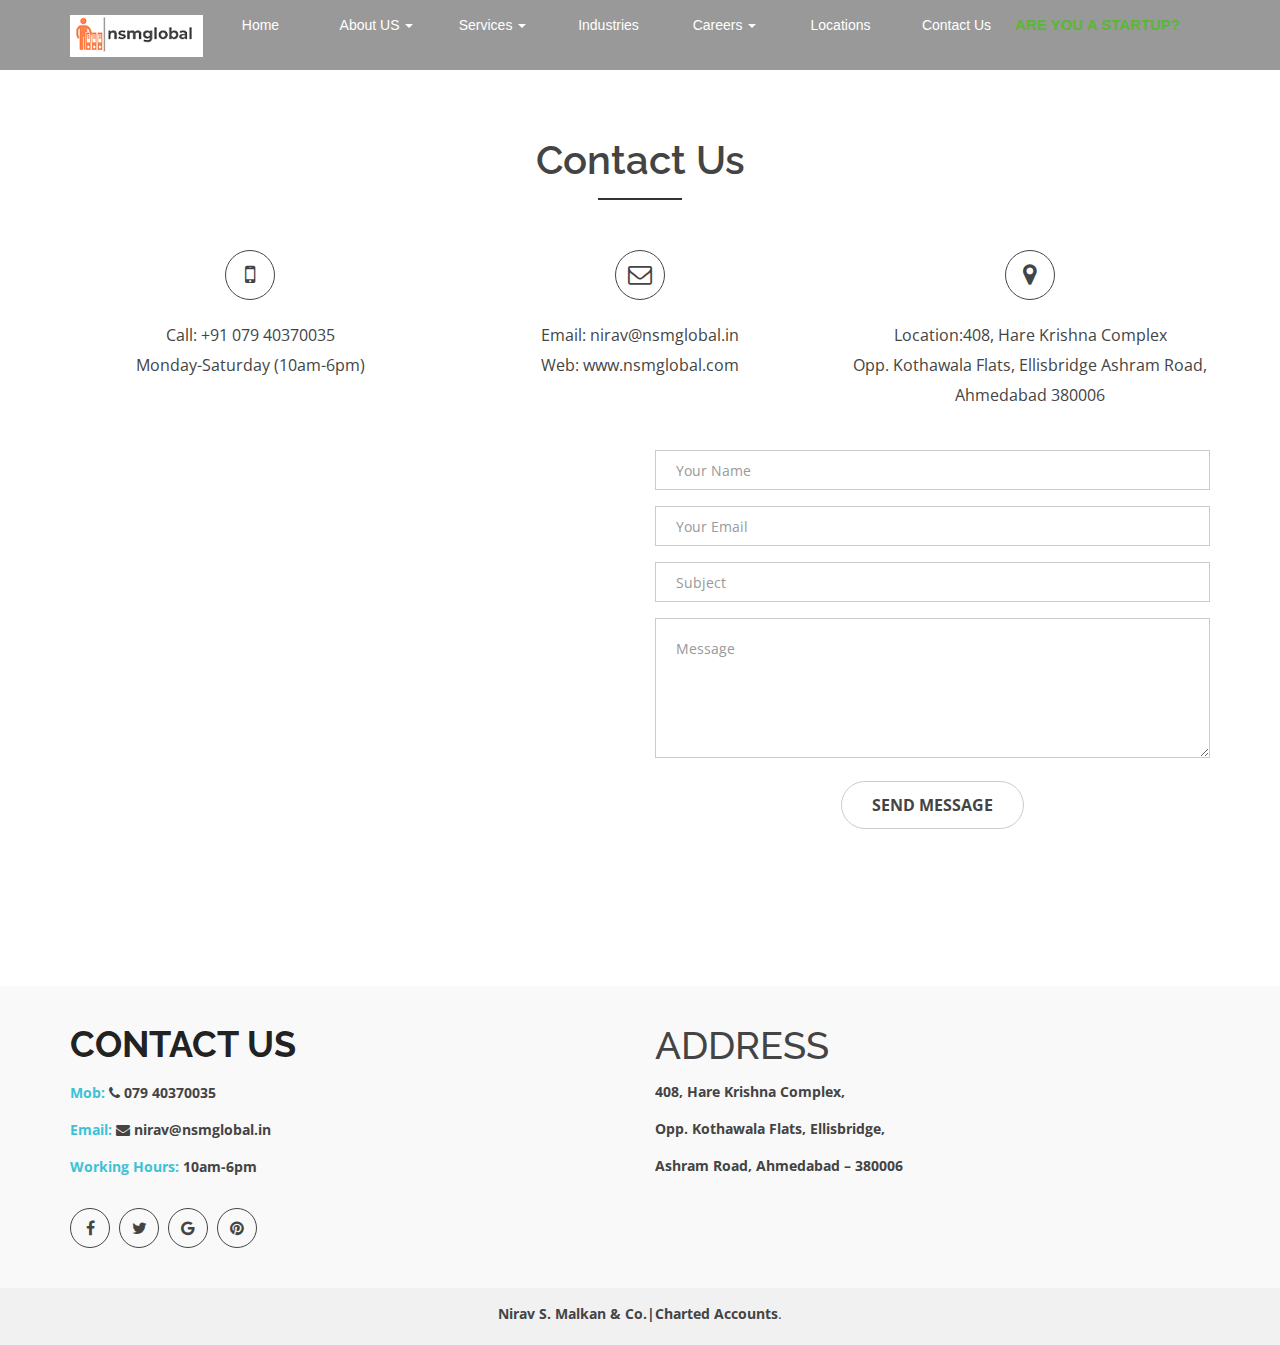
==== contact_us.html @ 152b7017 "Add files via upload" ====
<!doctype html>
<html lang="en">
<head>
  <meta charset="utf-8">
  <title>Nirav S. Malkan & Co. | Charted Account</title>
  <meta content="width=device-width, initial-scale=1.0" name="viewport">
  <meta content="" name="keywords">
  <meta content="" name="description">

  <!-- Favicons -->
  <link href="img/favicon.png" rel="icon">
  <link href="img/apple-touch-icon.png" rel="apple-touch-icon">

  <!-- Google Fonts -->
  <link href="https://fonts.googleapis.com/css?family=Open+Sans:300,400,400i,600,700|Raleway:300,400,400i,500,500i,700,800,900" rel="stylesheet">

  <!-- Bootstrap CSS File -->
  <link href="lib/bootstrap/css/bootstrap.min.css" rel="stylesheet">

  <!-- Libraries CSS Files -->
  <link href="lib/nivo-slider/css/nivo-slider.css" rel="stylesheet">
  <link href="lib/owlcarousel/owl.carousel.css" rel="stylesheet">
  <link href="lib/owlcarousel/owl.transitions.css" rel="stylesheet">
  <link href="lib/font-awesome/css/font-awesome.min.css" rel="stylesheet">
  <link href="lib/animate/animate.min.css" rel="stylesheet">
  <link href="lib/venobox/venobox.css" rel="stylesheet">

  <!-- Nivo Slider Theme -->
  <link href="css/nivo-slider-theme.css" rel="stylesheet">

  <!-- Main Stylesheet File -->
  <link href="css/style.css" rel="stylesheet">

 
  <!-- Responsive Stylesheet File -->
  <link href="css/responsive.css" rel="stylesheet">

</head>

<body >

 <header>
    <!-- header-area start -->
    <div id="sticker" class="header-area">
      <div class="container">
        <div class="row">
          <div class="col-md-12 col-sm-12">

            <!-- Navigation -->
            <nav class="navbar navbar-default">
              <!-- Brand and toggle get grouped for better mobile display -->
              <div class="navbar-header">
                <button type="button" class="navbar-toggle collapsed" data-toggle="collapse" data-target=".bs-example-navbar-collapse-1" aria-expanded="false">
										<span for="show-menu" class="show-menu sr-only">Toggle navigation</span>
										<span class="icon-bar"></span>
										<span class="icon-bar"></span>
										<span class="icon-bar"></span>
									</button>
                <a class="navbar-brand page-scroll sticky-logo" href="index.html">
                  <img src="img/NSM Logo.png" alt="" title="">
				</a>
              </div>
              <div class="collapse navbar-collapse main-menu bs-example-navbar-collapse-1" id="navbar-example">
				
				<label for="show-menu" class="show-menu">Show Menu</label>
					<input type="checkbox" id="show-menu" role="button">
						<ul  id="menu">
						
						<li><a href="index.html">Home</a></li>
						<li class="dropdown open"><a href="#" class="dropdown-toggle" data-toggle="">About US <span class="caret"></span></a>
							<ul class="hidden dropdown-menu" role="menu">
								<li><a href="about_firm.html">About Firm</a></li>
								<li><a href="our_ethos.html">Our Ethos</a></li>
								<li><a href="blog.html">Blog</a></li>
							</ul>
						</li>
						
						<li class="dropdown open"><a href="#" class="dropdown-toggle" data-toggle="">Services <span class="caret"></span></a>
							<ul class="hidden dropdown-menu" role="menu">
								<li><a href="direct_tax.html">Direct Tax </a></li>
								<li><a href="international_tax.html">International Tax</a></li>
								<li><a href="gst.html">Goods &amp; Service Tax</a></li>
								<li><a href="audit_assurance.html">Audit &amp; Assurance</a></li>
								<li><a href="fema.html">FEMA</a></li>
								<li><a href="start_ups.html">Start-ups</a></li>
								<li><a href="india_entry.html">India Entry</a></li>
								<li><a href="corporate_finance.html">Corporate Finance</a></li>
								<li><a href="project-financing.html">Financing &amp; Subsidy</a></li>
								<li><a href="secretarial_services.html">Secreterial Services</a></li>
								<li><a href="rera.html">RERA</a></li>
								<li><a href="outsourcing.html">Outsourcing</a></li>
								
							</ul>
						</li>						
					
						<li><a href="industries.html">Industries</a></li>
						<li class="dropdown open"><a href="#" class="dropdown-toggle" data-toggle="">Careers <span class="caret"></span></a>
							<ul class="hidden dropdown-menu" role="menu">
								<li><a href="apply.html">Apply Online</a></li>
							</ul>
						</li>
						<li><a href="location.html">Locations</a></li>
						<li><a href="contact_us.html">Contact Us</a></li>
						<li><b><a  style="color: #5ab733;font-size:15px;" href="start_up.html">ARE YOU A STARTUP?</a></b></li>
					</ul>
	
              </div>
              <!-- navbar-collapse -->
            </nav>
            <!-- END: Navigation -->
          </div>
        </div>
      </div>
    </div>
    <!-- header-area end -->
  </header>
  <!-- header end -->

 

<div class="row" style="margin-top: 70px;"></div>
  
  <div id="contact" class="contact-area">
    <div class="contact-inner area-padding">
      <div class="contact-overly"></div>
      <div class="container ">
        <div class="row">
          <div class="col-md-12 col-sm-12 col-xs-12">
            <div class="section-headline text-center">
              <h2>Contact us</h2>
            </div>
          </div>
        </div>
        <div class="row">
          <!-- Start contact icon column -->
          <div class="col-md-4 col-sm-4 col-xs-12">
            <div class="contact-icon text-center">
              <div class="single-icon">
                <i class="fa fa-mobile"></i>
                <p>
                  Call: +91 079 40370035<br>
                  <span>Monday-Saturday (10am-6pm)</span>
                </p>
              </div>
            </div>
          </div>
          <!-- Start contact icon column -->
          <div class="col-md-4 col-sm-4 col-xs-12">
            <div class="contact-icon text-center">
              <div class="single-icon">
                <i class="fa fa-envelope-o"></i>
                <p>
                  Email: nirav@nsmglobal.in <br>
                  <span>Web: www.nsmglobal.com</span>
                </p>
              </div>
            </div>
          </div>
          <!-- Start contact icon column -->
          <div class="col-md-4 col-sm-4 col-xs-12">
            <div class="contact-icon text-center">
              <div class="single-icon">
                <i class="fa fa-map-marker"></i>
                <p>
                  Location:408, Hare Krishna Complex<br>
                  <span>Opp. Kothawala Flats, Ellisbridge</span>
				  <span>Ashram Road, Ahmedabad</span>
				  <span>380006</span>
                </p>
              </div>
            </div>
          </div>
        </div>
        <div class="row">

          <!-- Start Google Map -->
          <div class="col-md-6 col-sm-6 col-xs-12">
		  <iframe src="https://www.google.com/maps/embed?pb=!1m18!1m12!1m3!1d7344.134957301854!2d72.58361358547933!3d23.021294477003007!2m3!1f0!2f0!3f0!3m2!1i1024!2i768!4f13.1!3m3!1m2!1s0x395e84570c282717%3A0x679cb52166ad2c96!2sOpp.%20Kothawala%20Flat%2C%20Ashram%20Road%2C%20Ellisbridge%2C!5e0!3m2!1sen!2sin!4v1623394086927!5m2!1sen!2sin" width="100%" height="450" style="border:0;" allowfullscreen="" loading="lazy"></iframe>
            <!-- Start Map -->
            <!-- <iframe src="https://www.google.com/maps/embed?pb=!1m18!1m12!1m3!1d22864.11283411948!2d-73.96468908098944!3d40.630720240038435!2m3!1f0!2f0!3f0!3m2!1i1024!2i768!4f13.1!3m3!1m2!1s0x89c24fa5d33f083b%3A0xc80b8f06e177fe62!2sNew+York%2C+NY%2C+USA!5e0!3m2!1sen!2sbg!4v1540447494452" width="100%" height="380" frameborder="0" style="border:0" allowfullscreen></iframe> -->
            <!-- End Map -->
          </div>
          <!-- End Google Map -->

          <!-- Start  contact -->
          <div class="col-md-6 col-sm-6 col-xs-12">
            <div class="form contact-form">
              <div id="sendmessage">Your message has been sent. Thank you!</div>
              <div id="errormessage"></div>
              <form action="" method="post" role="form" class="contactForm">
                <div class="form-group">
                  <input type="text" name="name" class="form-control" id="name" placeholder="Your Name" data-rule="minlen:4" data-msg="Please enter at least 4 chars" />
                  <div class="validation"></div>
                </div>
                <div class="form-group">
                  <input type="email" class="form-control" name="email" id="email" placeholder="Your Email" data-rule="email" data-msg="Please enter a valid email" />
                  <div class="validation"></div>
                </div>
                <div class="form-group">
                  <input type="text" class="form-control" name="subject" id="subject" placeholder="Subject" data-rule="minlen:4" data-msg="Please enter at least 8 chars of subject" />
                  <div class="validation"></div>
                </div>
                <div class="form-group">
                  <textarea class="form-control" name="message" rows="5" data-rule="required" data-msg="Please write something for us" placeholder="Message"></textarea>
                  <div class="validation"></div>
                </div>
                <div class="text-center"><button type="submit">Send Message</button></div>
              </form>
            </div>
          </div>
          <!-- End Left contact -->
        </div>
      </div>
    </div>
  </div>
  <!-- End Contact Area -->
  
  
   <footer>
    <div class="footer-area">
      <div class="container">
        <div class="row">
          <div class="col-md-6 col-sm-6 col-xs-12">
            <div class="footer-content">
              <div class="footer-head">
                <div class="footer-logo">
                  <h2>CONTACT US</h2>
                </div>
				<div class="footer-contacts"><b>
                  <p><span>Mob:</span>  <i class="f-icone fa fa-phone" aria-hidden="true"></i>  	079 40370035</p>
                  <p><span>Email:</span> <i class="f-icone fa fa-envelope" aria-hidden="true"></i>	nirav@nsmglobal.in </p>
				   <p><span>Working Hours:</span> 10am-6pm</p>	</b>
			   </div>
                <div class="footer-icons">
                  <ul>
                    <li>
                      <a href="#"><i class="fa fa-facebook"></i></a>
                    </li>
                    <li>
                      <a href="#"><i class="fa fa-twitter"></i></a>
                    </li>
                    <li>
                      <a href="#"><i class="fa fa-google"></i></a>
                    </li>
                    <li>
                      <a href="#"><i class="fa fa-pinterest"></i></a>
                    </li>
                  </ul>
                </div>
              </div>
            </div>
          </div>
          <!-- end single footer -->
          <div class="col-md-6 col-sm-6 col-xs-12">
            <div class="footer-content">
              <div class="footer-head">
                <h2>ADDRESS</h2>
                <b><p>408, Hare Krishna Complex, </p>
				<p>Opp. Kothawala Flats, Ellisbridge, </p>
				<p>Ashram Road, Ahmedabad – 380006</p></b>
                
              </div>
            </div>
          </div>
          <!-- end single footer -->
          
        </div>
      </div>
    </div>
	
	
    <div class="footer-area-bottom">
      <div class="container">
        <div class="row">
          <div class="col-md-12 col-sm-12 col-xs-12">
            <div class="copyright text-center">
              <p>
                <strong>Nirav S. Malkan & Co.|Charted Accounts</strong>.
              </p>
            </div>
            <div class="credits">
              
            </div>
          </div>
        </div>
      </div>
    </div>
  </footer>

  <a href="#" class="back-to-top"><i class="fa fa-chevron-up"></i></a>

  <!-- JavaScript Libraries -->
  <script src="lib/jquery/jquery.min.js"></script>
  <script src="lib/bootstrap/js/bootstrap.min.js"></script>
  <script src="lib/owlcarousel/owl.carousel.min.js"></script>
  <script src="lib/venobox/venobox.min.js"></script>
  <script src="lib/knob/jquery.knob.js"></script>
  <script src="lib/wow/wow.min.js"></script>
  <script src="lib/parallax/parallax.js"></script>
  <script src="lib/easing/easing.min.js"></script>
  <script src="lib/nivo-slider/js/jquery.nivo.slider.js" type="text/javascript"></script>
  <script src="lib/appear/jquery.appear.js"></script>
  <script src="lib/isotope/isotope.pkgd.min.js"></script>

  <!-- Contact Form JavaScript File -->
  <script src="contactform/contactform.js"></script>

  <script src="js/main.js"></script>
  <style>
  
</script>
</body>

</html>

  <!-- End reviews Area -->
---- lib/venobox/venobox.css ----
/* ------ venobox.css --------*/
.vbox-overlay *, .vbox-overlay *:before, .vbox-overlay *:after{
    -webkit-backface-visibility: hidden;
    -webkit-box-sizing:border-box;
    -moz-box-sizing:border-box;
    box-sizing:border-box;

}
.vbox-overlay{
    display: -webkit-flex;
    display: flex;
    -webkit-flex-direction: column;
    flex-direction: column;
    -webkit-justify-content: center;
    justify-content: center;
    -webkit-align-items: center;
    align-items: center;
    position: fixed;
    left: 0;
    top: 0;
    bottom: 0;
    right: 0;
    z-index: 1040;
    -webkit-transform:translateZ(1000px);
    transform: translateZ(1000px);
    transform-style: preserve-3d;
}

/* ----- navigation ----- */
.vbox-title{
    width: 100%;
    height: 40px;
    float: left;
    text-align: center;
    line-height: 28px;
    font-size: 12px;
    padding: 6px 40px;
    overflow: hidden;
    position: fixed;
    display: none;
    left: 0;
    z-index: 1050;
}
.vbox-close{
    cursor: pointer;
    position: fixed;
    top: -1px;
    right: 0;
    width: 50px;
    height: 40px;
    padding: 6px;
    display: block;
    background-position:10px center;
    overflow: hidden;
    font-size: 24px;
    line-height: 1;
    text-align: center;
    z-index: 1050;
}
.vbox-num{
    cursor: pointer;
    position: fixed;
    left: 0;
    height: 40px;
    display: block;
    overflow: hidden;
    line-height: 28px;
    font-size: 12px;
    padding: 6px 10px;
    display: none;
    z-index: 1050;
}
/* ----- navigation ARROWS ----- */
.vbox-next, .vbox-prev{
    position: fixed;
    top: 50%;
    margin-top: -15px;
    overflow: hidden;
    cursor: pointer;
    display: block;
    width: 45px;
    height: 45px;
    z-index: 1050;
}
.vbox-next span, .vbox-prev span{
    position: relative;
    width: 20px;
    height: 20px;
    border: 2px solid transparent;
    border-top-color: #B6B6B6;
    border-right-color: #B6B6B6;
    text-indent: -100px;
    position: absolute;
    top: 8px;
    display: block;
}
.vbox-prev{
    left: 15px;
}
.vbox-next{
    right: 15px;
}
.vbox-prev span{
    left: 10px;
    -ms-transform: rotate(-135deg);
    -webkit-transform: rotate(-135deg);
    transform: rotate(-135deg);
}
.vbox-next span{
    -ms-transform: rotate(45deg);
    -webkit-transform: rotate(45deg);
    transform: rotate(45deg);
    right: 10px;
}
/* ------- inline window ------ */
.vbox-inline{
    width: 420px;
    height: 315px;
    height: 70vh;
    padding: 10px;
    background: #fff;
    margin: 0 auto;
    overflow: auto;
    text-align: left;
}
/* ------- Video & iFrames window ------ */
.venoframe{
    max-width: 100%;
    width: 100%;
    border: none;
    width: 100%;
    height: 260px;
    height: 70vh;
}
.venoframe.vbvid{
    height: 260px;
}
@media (min-width: 768px) {
    .venoframe, .vbox-inline{
        width: 90%;
        height: 360px;
        height: 70vh;
    }
    .venoframe.vbvid{
        width: 640px;
        height: 360px;
    }
}
@media (min-width: 992px) {
    .venoframe, .vbox-inline{
        max-width: 1200px;
        width: 80%;
        height: 540px;
        height: 70vh;
    }
    .venoframe.vbvid{
        width: 960px;
        height: 540px;
    }
}
/*
Please do NOT edit this part!
or at least read this note: http://i.imgur.com/7C0ws9e.gif
*/
.vbox-open{
    overflow: hidden;
}
.vbox-container{
    position: absolute;
    left: 0;
    right: 0;
    top: 0;
    bottom: 0;
    overflow-x: hidden;
    overflow-y: scroll;
    overflow-scrolling: touch;
    -webkit-overflow-scrolling: touch;
    z-index: 20;
    max-height: 100%;

}

.vbox-content{
    text-align: center;
    float: left;
    width: 100%;
    position: relative;
    overflow: hidden;
    padding: 20px 10px;
}
.vbox-container img{
    max-width: 100%;
    height: auto;
}
.figlio{
    box-shadow: 0 0 12px rgba(0,0,0,0.19), 0 6px 6px rgba(0,0,0,0.23);
    max-width: 100%;
    text-align: initial;
}
img.figlio{
    -webkit-user-select: none;
-khtml-user-select: none;
-moz-user-select: none;
-o-user-select: none;
user-select: none;
}
.vbox-content.swipe-left{
    margin-left: -200px !important;
}
.vbox-content.swipe-right{
    margin-left: 200px !important;
}
.animated{
    webkit-transition: margin 300ms ease-out;
    transition: margin 300ms ease-out;
}
.animate-in{
    opacity: 1;
}
.animate-out{
    opacity: 0;
}
/* ---------- preloader ----------
 * SPINKIT
 * http://tobiasahlin.com/spinkit/
-------------------------------- */
.sk-double-bounce,.sk-rotating-plane{width:40px;height:40px;margin:40px auto}.sk-rotating-plane{background-color:#333;-webkit-animation:sk-rotatePlane 1.2s infinite ease-in-out;animation:sk-rotatePlane 1.2s infinite ease-in-out}@-webkit-keyframes sk-rotatePlane{0%{-webkit-transform:perspective(120px) rotateX(0) rotateY(0);transform:perspective(120px) rotateX(0) rotateY(0)}50%{-webkit-transform:perspective(120px) rotateX(-180.1deg) rotateY(0);transform:perspective(120px) rotateX(-180.1deg) rotateY(0)}100%{-webkit-transform:perspective(120px) rotateX(-180deg) rotateY(-179.9deg);transform:perspective(120px) rotateX(-180deg) rotateY(-179.9deg)}}@keyframes sk-rotatePlane{0%{-webkit-transform:perspective(120px) rotateX(0) rotateY(0);transform:perspective(120px) rotateX(0) rotateY(0)}50%{-webkit-transform:perspective(120px) rotateX(-180.1deg) rotateY(0);transform:perspective(120px) rotateX(-180.1deg) rotateY(0)}100%{-webkit-transform:perspective(120px) rotateX(-180deg) rotateY(-179.9deg);transform:perspective(120px) rotateX(-180deg) rotateY(-179.9deg)}}.sk-double-bounce{position:relative}.sk-double-bounce .sk-child{width:100%;height:100%;border-radius:50%;background-color:#333;opacity:.6;position:absolute;top:0;left:0;-webkit-animation:sk-doubleBounce 2s infinite ease-in-out;animation:sk-doubleBounce 2s infinite ease-in-out}.sk-chasing-dots .sk-child,.sk-spinner-pulse,.sk-three-bounce .sk-child{background-color:#333;border-radius:100%}.sk-double-bounce .sk-double-bounce2{-webkit-animation-delay:-1s;animation-delay:-1s}@-webkit-keyframes sk-doubleBounce{0%,100%{-webkit-transform:scale(0);transform:scale(0)}50%{-webkit-transform:scale(1);transform:scale(1)}}@keyframes sk-doubleBounce{0%,100%{-webkit-transform:scale(0);transform:scale(0)}50%{-webkit-transform:scale(1);transform:scale(1)}}.sk-wave{margin:40px auto;width:50px;height:40px;text-align:center;font-size:10px}.sk-wave .sk-rect{background-color:#333;height:100%;width:6px;display:inline-block;-webkit-animation:sk-waveStretchDelay 1.2s infinite ease-in-out;animation:sk-waveStretchDelay 1.2s infinite ease-in-out}.sk-wave .sk-rect1{-webkit-animation-delay:-1.2s;animation-delay:-1.2s}.sk-wave .sk-rect2{-webkit-animation-delay:-1.1s;animation-delay:-1.1s}.sk-wave .sk-rect3{-webkit-animation-delay:-1s;animation-delay:-1s}.sk-wave .sk-rect4{-webkit-animation-delay:-.9s;animation-delay:-.9s}.sk-wave .sk-rect5{-webkit-animation-delay:-.8s;animation-delay:-.8s}@-webkit-keyframes sk-waveStretchDelay{0%,100%,40%{-webkit-transform:scaleY(.4);transform:scaleY(.4)}20%{-webkit-transform:scaleY(1);transform:scaleY(1)}}@keyframes sk-waveStretchDelay{0%,100%,40%{-webkit-transform:scaleY(.4);transform:scaleY(.4)}20%{-webkit-transform:scaleY(1);transform:scaleY(1)}}.sk-wandering-cubes{margin:40px auto;width:40px;height:40px;position:relative}.sk-wandering-cubes .sk-cube{background-color:#333;width:10px;height:10px;position:absolute;top:0;left:0;-webkit-animation:sk-wanderingCube 1.8s ease-in-out -1.8s infinite both;animation:sk-wanderingCube 1.8s ease-in-out -1.8s infinite both}.sk-chasing-dots,.sk-spinner-pulse{width:40px;height:40px;margin:40px auto}.sk-wandering-cubes .sk-cube2{-webkit-animation-delay:-.9s;animation-delay:-.9s}@-webkit-keyframes sk-wanderingCube{0%{-webkit-transform:rotate(0);transform:rotate(0)}25%{-webkit-transform:translateX(30px) rotate(-90deg) scale(.5);transform:translateX(30px) rotate(-90deg) scale(.5)}50%{-webkit-transform:translateX(30px) translateY(30px) rotate(-179deg);transform:translateX(30px) translateY(30px) rotate(-179deg)}50.1%{-webkit-transform:translateX(30px) translateY(30px) rotate(-180deg);transform:translateX(30px) translateY(30px) rotate(-180deg)}75%{-webkit-transform:translateX(0) translateY(30px) rotate(-270deg) scale(.5);transform:translateX(0) translateY(30px) rotate(-270deg) scale(.5)}100%{-webkit-transform:rotate(-360deg);transform:rotate(-360deg)}}@keyframes sk-wanderingCube{0%{-webkit-transform:rotate(0);transform:rotate(0)}25%{-webkit-transform:translateX(30px) rotate(-90deg) scale(.5);transform:translateX(30px) rotate(-90deg) scale(.5)}50%{-webkit-transform:translateX(30px) translateY(30px) rotate(-179deg);transform:translateX(30px) translateY(30px) rotate(-179deg)}50.1%{-webkit-transform:translateX(30px) translateY(30px) rotate(-180deg);transform:translateX(30px) translateY(30px) rotate(-180deg)}75%{-webkit-transform:translateX(0) translateY(30px) rotate(-270deg) scale(.5);transform:translateX(0) translateY(30px) rotate(-270deg) scale(.5)}100%{-webkit-transform:rotate(-360deg);transform:rotate(-360deg)}}.sk-spinner-pulse{-webkit-animation:sk-pulseScaleOut 1s infinite ease-in-out;animation:sk-pulseScaleOut 1s infinite ease-in-out}@-webkit-keyframes sk-pulseScaleOut{0%{-webkit-transform:scale(0);transform:scale(0)}100%{-webkit-transform:scale(1);transform:scale(1);opacity:0}}@keyframes sk-pulseScaleOut{0%{-webkit-transform:scale(0);transform:scale(0)}100%{-webkit-transform:scale(1);transform:scale(1);opacity:0}}.sk-chasing-dots{position:relative;text-align:center;-webkit-animation:sk-chasingDotsRotate 2s infinite linear;animation:sk-chasingDotsRotate 2s infinite linear}.sk-chasing-dots .sk-child{width:60%;height:60%;display:inline-block;position:absolute;top:0;-webkit-animation:sk-chasingDotsBounce 2s infinite ease-in-out;animation:sk-chasingDotsBounce 2s infinite ease-in-out}.sk-chasing-dots .sk-dot2{top:auto;bottom:0;-webkit-animation-delay:-1s;animation-delay:-1s}@-webkit-keyframes sk-chasingDotsRotate{100%{-webkit-transform:rotate(360deg);transform:rotate(360deg)}}@keyframes sk-chasingDotsRotate{100%{-webkit-transform:rotate(360deg);transform:rotate(360deg)}}@-webkit-keyframes sk-chasingDotsBounce{0%,100%{-webkit-transform:scale(0);transform:scale(0)}50%{-webkit-transform:scale(1);transform:scale(1)}}@keyframes sk-chasingDotsBounce{0%,100%{-webkit-transform:scale(0);transform:scale(0)}50%{-webkit-transform:scale(1);transform:scale(1)}}.sk-three-bounce{margin:40px auto;width:80px;text-align:center}.sk-three-bounce .sk-child{width:20px;height:20px;display:inline-block;-webkit-animation:sk-three-bounce 1.4s ease-in-out 0s infinite both;animation:sk-three-bounce 1.4s ease-in-out 0s infinite both}.sk-circle .sk-child:before,.sk-fading-circle .sk-circle:before{display:block;border-radius:100%;content:'';background-color:#333}.sk-three-bounce .sk-bounce1{-webkit-animation-delay:-.32s;animation-delay:-.32s}.sk-three-bounce .sk-bounce2{-webkit-animation-delay:-.16s;animation-delay:-.16s}@-webkit-keyframes sk-three-bounce{0%,100%,80%{-webkit-transform:scale(0);transform:scale(0)}40%{-webkit-transform:scale(1);transform:scale(1)}}@keyframes sk-three-bounce{0%,100%,80%{-webkit-transform:scale(0);transform:scale(0)}40%{-webkit-transform:scale(1);transform:scale(1)}}.sk-circle{margin:40px auto;width:40px;height:40px;position:relative}.sk-circle .sk-child{width:100%;height:100%;position:absolute;left:0;top:0}.sk-circle .sk-child:before{margin:0 auto;width:15%;height:15%;-webkit-animation:sk-circleBounceDelay 1.2s infinite ease-in-out both;animation:sk-circleBounceDelay 1.2s infinite ease-in-out both}.sk-circle .sk-circle2{-webkit-transform:rotate(30deg);-ms-transform:rotate(30deg);transform:rotate(30deg)}.sk-circle .sk-circle3{-webkit-transform:rotate(60deg);-ms-transform:rotate(60deg);transform:rotate(60deg)}.sk-circle .sk-circle4{-webkit-transform:rotate(90deg);-ms-transform:rotate(90deg);transform:rotate(90deg)}.sk-circle .sk-circle5{-webkit-transform:rotate(120deg);-ms-transform:rotate(120deg);transform:rotate(120deg)}.sk-circle .sk-circle6{-webkit-transform:rotate(150deg);-ms-transform:rotate(150deg);transform:rotate(150deg)}.sk-circle .sk-circle7{-webkit-transform:rotate(180deg);-ms-transform:rotate(180deg);transform:rotate(180deg)}.sk-circle .sk-circle8{-webkit-transform:rotate(210deg);-ms-transform:rotate(210deg);transform:rotate(210deg)}.sk-circle .sk-circle9{-webkit-transform:rotate(240deg);-ms-transform:rotate(240deg);transform:rotate(240deg)}.sk-circle .sk-circle10{-webkit-transform:rotate(270deg);-ms-transform:rotate(270deg);transform:rotate(270deg)}.sk-circle .sk-circle11{-webkit-transform:rotate(300deg);-ms-transform:rotate(300deg);transform:rotate(300deg)}.sk-circle .sk-circle12{-webkit-transform:rotate(330deg);-ms-transform:rotate(330deg);transform:rotate(330deg)}.sk-circle .sk-circle2:before{-webkit-animation-delay:-1.1s;animation-delay:-1.1s}.sk-circle .sk-circle3:before{-webkit-animation-delay:-1s;animation-delay:-1s}.sk-circle .sk-circle4:before{-webkit-animation-delay:-.9s;animation-delay:-.9s}.sk-circle .sk-circle5:before{-webkit-animation-delay:-.8s;animation-delay:-.8s}.sk-circle .sk-circle6:before{-webkit-animation-delay:-.7s;animation-delay:-.7s}.sk-circle .sk-circle7:before{-webkit-animation-delay:-.6s;animation-delay:-.6s}.sk-circle .sk-circle8:before{-webkit-animation-delay:-.5s;animation-delay:-.5s}.sk-circle .sk-circle9:before{-webkit-animation-delay:-.4s;animation-delay:-.4s}.sk-circle .sk-circle10:before{-webkit-animation-delay:-.3s;animation-delay:-.3s}.sk-circle .sk-circle11:before{-webkit-animation-delay:-.2s;animation-delay:-.2s}.sk-circle .sk-circle12:before{-webkit-animation-delay:-.1s;animation-delay:-.1s}@-webkit-keyframes sk-circleBounceDelay{0%,100%,80%{-webkit-transform:scale(0);transform:scale(0)}40%{-webkit-transform:scale(1);transform:scale(1)}}@keyframes sk-circleBounceDelay{0%,100%,80%{-webkit-transform:scale(0);transform:scale(0)}40%{-webkit-transform:scale(1);transform:scale(1)}}.sk-cube-grid{width:40px;height:40px;margin:40px auto}.sk-cube-grid .sk-cube{width:33.33%;height:33.33%;background-color:#333;float:left;-webkit-animation:sk-cubeGridScaleDelay 1.3s infinite ease-in-out;animation:sk-cubeGridScaleDelay 1.3s infinite ease-in-out}.sk-cube-grid .sk-cube1{-webkit-animation-delay:.2s;animation-delay:.2s}.sk-cube-grid .sk-cube2{-webkit-animation-delay:.3s;animation-delay:.3s}.sk-cube-grid .sk-cube3{-webkit-animation-delay:.4s;animation-delay:.4s}.sk-cube-grid .sk-cube4{-webkit-animation-delay:.1s;animation-delay:.1s}.sk-cube-grid .sk-cube5{-webkit-animation-delay:.2s;animation-delay:.2s}.sk-cube-grid .sk-cube6{-webkit-animation-delay:.3s;animation-delay:.3s}.sk-cube-grid .sk-cube7{-webkit-animation-delay:0ms;animation-delay:0ms}.sk-cube-grid .sk-cube8{-webkit-animation-delay:.1s;animation-delay:.1s}.sk-cube-grid .sk-cube9{-webkit-animation-delay:.2s;animation-delay:.2s}@-webkit-keyframes sk-cubeGridScaleDelay{0%,100%,70%{-webkit-transform:scale3D(1,1,1);transform:scale3D(1,1,1)}35%{-webkit-transform:scale3D(0,0,1);transform:scale3D(0,0,1)}}@keyframes sk-cubeGridScaleDelay{0%,100%,70%{-webkit-transform:scale3D(1,1,1);transform:scale3D(1,1,1)}35%{-webkit-transform:scale3D(0,0,1);transform:scale3D(0,0,1)}}.sk-fading-circle{margin:40px auto;width:40px;height:40px;position:relative}.sk-fading-circle .sk-circle{width:100%;height:100%;position:absolute;left:0;top:0}.sk-fading-circle .sk-circle:before{margin:0 auto;width:15%;height:15%;-webkit-animation:sk-circleFadeDelay 1.2s infinite ease-in-out both;animation:sk-circleFadeDelay 1.2s infinite ease-in-out both}.sk-fading-circle .sk-circle2{-webkit-transform:rotate(30deg);-ms-transform:rotate(30deg);transform:rotate(30deg)}.sk-fading-circle .sk-circle3{-webkit-transform:rotate(60deg);-ms-transform:rotate(60deg);transform:rotate(60deg)}.sk-fading-circle .sk-circle4{-webkit-transform:rotate(90deg);-ms-transform:rotate(90deg);transform:rotate(90deg)}.sk-fading-circle .sk-circle5{-webkit-transform:rotate(120deg);-ms-transform:rotate(120deg);transform:rotate(120deg)}.sk-fading-circle .sk-circle6{-webkit-transform:rotate(150deg);-ms-transform:rotate(150deg);transform:rotate(150deg)}.sk-fading-circle .sk-circle7{-webkit-transform:rotate(180deg);-ms-transform:rotate(180deg);transform:rotate(180deg)}.sk-fading-circle .sk-circle8{-webkit-transform:rotate(210deg);-ms-transform:rotate(210deg);transform:rotate(210deg)}.sk-fading-circle .sk-circle9{-webkit-transform:rotate(240deg);-ms-transform:rotate(240deg);transform:rotate(240deg)}.sk-fading-circle .sk-circle10{-webkit-transform:rotate(270deg);-ms-transform:rotate(270deg);transform:rotate(270deg)}.sk-fading-circle .sk-circle11{-webkit-transform:rotate(300deg);-ms-transform:rotate(300deg);transform:rotate(300deg)}.sk-fading-circle .sk-circle12{-webkit-transform:rotate(330deg);-ms-transform:rotate(330deg);transform:rotate(330deg)}.sk-fading-circle .sk-circle2:before{-webkit-animation-delay:-1.1s;animation-delay:-1.1s}.sk-fading-circle .sk-circle3:before{-webkit-animation-delay:-1s;animation-delay:-1s}.sk-fading-circle .sk-circle4:before{-webkit-animation-delay:-.9s;animation-delay:-.9s}.sk-fading-circle .sk-circle5:before{-webkit-animation-delay:-.8s;animation-delay:-.8s}.sk-fading-circle .sk-circle6:before{-webkit-animation-delay:-.7s;animation-delay:-.7s}.sk-fading-circle .sk-circle7:before{-webkit-animation-delay:-.6s;animation-delay:-.6s}.sk-fading-circle .sk-circle8:before{-webkit-animation-delay:-.5s;animation-delay:-.5s}.sk-fading-circle .sk-circle9:before{-webkit-animation-delay:-.4s;animation-delay:-.4s}.sk-fading-circle .sk-circle10:before{-webkit-animation-delay:-.3s;animation-delay:-.3s}.sk-fading-circle .sk-circle11:before{-webkit-animation-delay:-.2s;animation-delay:-.2s}.sk-fading-circle .sk-circle12:before{-webkit-animation-delay:-.1s;animation-delay:-.1s}@-webkit-keyframes sk-circleFadeDelay{0%,100%,39%{opacity:0}40%{opacity:1}}@keyframes sk-circleFadeDelay{0%,100%,39%{opacity:0}40%{opacity:1}}.sk-folding-cube{margin:40px auto;width:40px;height:40px;position:relative;-webkit-transform:rotateZ(45deg);transform:rotateZ(45deg)}.sk-folding-cube .sk-cube{float:left;width:50%;height:50%;position:relative;-webkit-transform:scale(1.1);-ms-transform:scale(1.1);transform:scale(1.1)}.sk-folding-cube .sk-cube:before{content:'';position:absolute;top:0;left:0;width:100%;height:100%;background-color:#333;-webkit-animation:sk-foldCubeAngle 2.4s infinite linear both;animation:sk-foldCubeAngle 2.4s infinite linear both;-webkit-transform-origin:100% 100%;-ms-transform-origin:100% 100%;transform-origin:100% 100%}.sk-folding-cube .sk-cube2{-webkit-transform:scale(1.1) rotateZ(90deg);transform:scale(1.1) rotateZ(90deg)}.sk-folding-cube .sk-cube3{-webkit-transform:scale(1.1) rotateZ(180deg);transform:scale(1.1) rotateZ(180deg)}.sk-folding-cube .sk-cube4{-webkit-transform:scale(1.1) rotateZ(270deg);transform:scale(1.1) rotateZ(270deg)}.sk-folding-cube .sk-cube2:before{-webkit-animation-delay:.3s;animation-delay:.3s}.sk-folding-cube .sk-cube3:before{-webkit-animation-delay:.6s;animation-delay:.6s}.sk-folding-cube .sk-cube4:before{-webkit-animation-delay:.9s;animation-delay:.9s}@-webkit-keyframes sk-foldCubeAngle{0%,10%{-webkit-transform:perspective(140px) rotateX(-180deg);transform:perspective(140px) rotateX(-180deg);opacity:0}25%,75%{-webkit-transform:perspective(140px) rotateX(0);transform:perspective(140px) rotateX(0);opacity:1}100%,90%{-webkit-transform:perspective(140px) rotateY(180deg);transform:perspective(140px) rotateY(180deg);opacity:0}}@keyframes sk-foldCubeAngle{0%,10%{-webkit-transform:perspective(140px) rotateX(-180deg);transform:perspective(140px) rotateX(-180deg);opacity:0}25%,75%{-webkit-transform:perspective(140px) rotateX(0);transform:perspective(140px) rotateX(0);opacity:1}100%,90%{-webkit-transform:perspective(140px) rotateY(180deg);transform:perspective(140px) rotateY(180deg);opacity:0}}
---- css/nivo-slider-theme.css ----
/*
Skin Name: Nivo Slider Default Theme
Skin URI: http://nivo.dev7studios.com
Description: The default skin for the Nivo Slider.
Version: 1.3
Author: Gilbert Pellegrom
Author URI: http://dev7studios.com
Supports Thumbs: true
*/


.slider-area {
  color: #fff;
  position: relative;
  text-align: center;
}

.slider-content {
  padding: 180px 60px;
}

.nivo-caption::after {
  background: #444 none repeat scroll 0 0;
  content: "";
  height: 100%;
  left: 0;
  opacity: 0.5;
  position: absolute;
  top: 0;
  width: 100%;
  z-index: -1;
}

.layer-1-2 {
  margin: 20px 0;
}

.layer-1-1 h2 {
  color: #fff;
  font-size: 32px;
  font-weight: 700;
}

.layer-1-2 h1 {
  color: #fff;
  font-size: 50px;
  font-weight: 700;
  line-height: 60px;
}

.layer-1-3 {
  margin: 50px 0 0;
}

.layer-1-3 a.ready-btn {
  border: 1px solid #fff;
  border-radius: 30px;
  color: #fff;
  cursor: pointer;
  display: inline-block;
  font-size: 17px;
  font-weight: 600;
  margin-top: 30px;
  padding: 10px 20px;
  text-align: center;
  text-transform: uppercase;
  transition: all 0.4s ease 0s;
  z-index: 222;
}

.layer-1-3 a.ready-btn:hover {
  color: #fff;
  background: #3EC1D5;
  border: 1px solid #3EC1D5;
  text-decoration: none;
}

.ready-btn.right-btn {
  margin-right: 15px;
  background: #3EC1D5;
  border: 1px solid #3EC1D5 !important;
}

.ready-btn.right-btn:hover {
  background: transparent !important;
  border: 1px solid #fff !important;
}

.nivo-controlNav {
  bottom: 0;
  left: 0;
  position: absolute;
  right: 0;
  z-index: 8;
}

.nivo-directionNav {
  display: block;
}

.nivo-controlNav a {
  background: transparent none repeat scroll 0 0;
  border: 2px solid #fff;
  box-shadow: none;
  display: inline-block;
  font-size: 0;
  height: 2px;
  margin: 5px 3px;
  opacity: 1;
  text-align: center;
  text-indent: inherit;
  vertical-align: top;
  width: 20px;
}

.nivo-controlNav a:hover, .nivo-controlNav a.active {
  background: #fff none repeat scroll 0 0;
  border-color: #3EC1D5;
  -moz-transform: rotate(180deg);
  -webkit-transform: rotate(180deg);
  -o-transform: rotate(180deg);
  -ms-transform: rotate(180deg);
}

/* Normal desktop :992px. */

@media (min-width: 1400px) and (max-width:1920px) {
  .slider-content {
    padding: 340px 0;
  }
}

/* Normal desktop :992px. */

@media (min-width: 992px) and (max-width: 1169px) {
  .slider-content {
    padding: 144px 0;
  }
}

/* Tablet desktop :768px. */

@media (min-width: 768px) and (max-width: 991px) {
  .slider-content {
    padding: 93px 0;
  }
  .layer-1-2 h1 {
    font-size: 22px;
    line-height: 24px;
  }
  .layer-1-3 a.ready-btn {
    font-size: 14px;
    margin-top: 20px;
    padding: 10px 20px;
  }
}

@media (max-width: 767px) {
  .nivo-directionNav {
    display: none;
  }
  .slider-content {
    padding: 46px 0px;
  }
  .layer-1-2 {
    margin: 10px 0;
  }
  .layer-1-1 h2 {
    font-size: 14px;
    line-height: 16px;
  }
  .layer-1-2 h1 {
    font-size: 14px;
    line-height: 16px;
  }
  .layer-1-3 a.ready-btn {
    font-size: 12px;
    margin-top: 10px;
    padding: 8px 10px;
  }
  .layer-1-3 {
    margin: 10px 0 0;
  }
  .nivo-controlNav {
    bottom: -8px;
  }
}

@media only screen and (min-width: 480px) and (max-width: 767px) {
  .slider-content {
    padding: 70px 0px;
  }
  .layer-1-1 h2, .layer-1-2 h1 {
    font-size: 24px;
    line-height: 30px;
  }
}

/* -------------------------------------
preview-1
---------------------------------------- */

.preview-1 .nivoSlider {
  position: relative;
  background: url(../lib/nivo-slider/img/loading.gif) no-repeat 50% 50%;
}

.preview-1 .nivoSlider img {
  position: absolute;
  top: 0px;
  left: 0px;
  display: none;
}

.preview-1 .nivoSlider a {
  border: 0;
  display: block;
}

.preview-1 .nivo-controlNav {
  text-align: center;
  padding: 20px 0;
}

.preview-1 .nivo-controlNav a {
  display: inline-block;
  width: 22px;
  height: 22px;
  background: url(../lib/nivo-slider/img/bullets.png) no-repeat;
  text-indent: -9999px;
  border: 0;
  margin: 0 2px;
}

.preview-1 .nivo-controlNav a.active {
  background-position: 0 -22px;
}

.preview-1 .nivo-directionNav a {
  display: block;
  width: 30px;
  height: 30px;
  background: url(../lib/nivo-slider/img/arrows.png) no-repeat;
  text-indent: -9999px;
  border: 0;
  opacity: 0;
  -webkit-transition: all 200ms ease-in-out;
  -moz-transition: all 200ms ease-in-out;
  -o-transition: all 200ms ease-in-out;
  transition: all 200ms ease-in-out;
}

.preview-1:hover .nivo-directionNav a {
  opacity: 1;
}

.nivo-prevNav {
  left: 15px;
}

.nivo-nextNav {
  right: 15px;
}

.preview-1 a.nivo-nextNav {
  background-position: -30px 0;
}


.preview-1 .nivo-caption {
  font-family: Helvetica, Arial, sans-serif;
}

.preview-1 .nivo-caption a {
  color: #fff;
  border-bottom: 1px dotted #fff;
}

.preview-1 .nivo-caption a:hover {
  color: #fff;
}

.preview-1 .nivo-controlNav.nivo-thumbs-enabled {
  width: 100%;
}

.preview-1 .nivo-controlNav.nivo-thumbs-enabled a {
  width: auto;
  height: auto;
  background: none;
  margin-bottom: 5px;
}

.preview-1 .nivo-controlNav.nivo-thumbs-enabled img {
  display: block;
  width: 120px;
  height: auto;
}

.preview-1 .nivo-controlNav {
  position: relative;
  z-index: 99999;
  bottom: 68px;
}

.preview-1 .nivo-controlNav a {
  border: 5px solid #fff;
  display: inline-block;
  height: 18px;
  margin: 0 5px;
  text-indent: -9999px;
  width: 18px;
  line-height: 8px;
  background: #3c3c3c;
  cursor: pointer;
  position: relative;
  z-index: 9;
  border-radius: 100%;
  opacity: 0;
  z-index: -999;
}

.preview-1:hover .nivo-controlNav a {
  opacity: 1;
  z-index: 999999;
}

.preview-1 .nivo-controlNav a:hover, .preview-1 .nivo-controlNav a.active {
  background: #000;
  cursor: pointer;
}

/* -------------------------------------
preview-2
---------------------------------------- */

.preview-2 .nivoSlider:hover .nivo-directionNav a.nivo-prevNav {
  left: 50px;
}

.preview-2 .nivoSlider:hover .nivo-directionNav a.nivo-nextNav {
  right: 50px;
}

.preview-2 .nivoSlider .nivo-directionNav a.nivo-prevNav {
  font-size: 0;
}

.preview-2 .nivoSlider .nivo-directionNav a.nivo-nextNav {
  font-size: 0;
}

.preview-2 .nivo-directionNav a.nivo-prevNav::before {
  background: rgba(0, 0, 0, 0) none repeat scroll 0 0;
  color: #ffffff;
  content: "";
  cursor: pointer;
  font: 300 50px/50px FontAwesome;
  position: absolute;
  text-align: center;
  top: 50%;
  transition: all 300ms ease-in 0s;
  z-index: 9;
  font-weight: 100;
  left: 0px;
  width: 50px;
  border: 1px solid #fff;
  border-radius: 50%;
  font-size: 30px;
}

.preview-2 .nivo-directionNav a.nivo-nextNav:hover:before, .preview-2 .nivo-directionNav a.nivo-prevNav:hover:before {
  border-color: #3EC1D5;
  color: #fff;
  background: #3EC1D5;
}

.preview-2 .nivo-directionNav a.nivo-nextNav::before {
  background: rgba(0, 0, 0, 0) none repeat scroll 0 0;
  border: 1px solid #fff;
  border-radius: 50%;
  color: #ffffff;
  content: "";
  cursor: pointer;
  font: 100 30px/50px FontAwesome;
  height: 50px;
  position: absolute;
  right: 0px;
  text-align: center;
  top: 50%;
  transition: all 300ms ease-in 0s;
  width: 50px;
  z-index: 9;
  font-size: 30px;
}

.niceties.preview-2 {
  position: relative;
  height: 100%;
}
---- css/style.css ----
/*
  Theme Name: eBusiness
  Theme URL: https://bootstrapmade.com/ebusiness-bootstrap-corporate-template/
  Author: BootstrapMade.com
  License: https://bootstrapmade.com/license/
*/

/*-----------------------------------------------------------------------------------
   CSS INDEX
  ===================

  1. Theme Default CSS (body, link color, section etc)
  2. Header Area
   2.1 Stick menu Area
  3. About Area
  4.Services Area
  5.Skill Area
  6.Faq Area
  7.Wellcome Area
  8.Team Area
  9.Review Area
  10.Portfolio Area
  11. Pricing Table
  12. Testimonials area
  13. Review Area
  14. Quote area
  15.Footer Area
  16.Home Page-2 Area
  17.Home Page 3  CSS
  18.Blog CSS
  17.Blog Details CSS

-----------------------------------------------------------------------------------*/

/*----------------------------------------*/
/*  1.  Theme default CSS
/*----------------------------------------*/

html, body {
  height: 100%;
}

.floatleft {
  float: left;
}

.floatright {
  float: right;
}

.alignleft {
  float: left;
  margin-right: 15px;
  margin-bottom: 15px;
}

.alignright {
  float: right;
  margin-left: 15px;
  margin-bottom: 15px;
}

.aligncenter {
  display: block;
  margin: 0 auto 15px;
}

a:focus {
  outline: 0px solid;
}

img {
  max-width: 100%;
  height: auto;
}

.fix {
  overflow: hidden;
}

p {
  margin: 0 0 15px;
  color: #444;
}

h1, h2, h3, h4, h5, h6 {
  font-family: 'Raleway', sans-serif;
  margin: 0 0 15px;
  color: #444;
  font-weight: 500;
}

h1 {
  font-size: 48px;
  line-height: 50px;
}

h2 {
  font-size: 38px;
  line-height: 40px;
}

h3 {
  font-size: 30px;
  line-height: 32px;
}

h4 {
  font-size: 24px;
  line-height: 26px;
}

h5 {
  font-size: 20px;
  line-height: 22px;
}

h6 {
  font-size: 16px;
  line-height: 20px;
}

a {
  transition: all 0.3s ease 0s;
  text-decoration: none;
}

a:hover {
  color: #3EC1D5;
  text-decoration: none;
}

a:active, a:hover {
  outline: 0 none;
}

body {
  background: #fff none repeat scroll 0 0;
  color: #444;
  font-family: 'Open Sans', sans-serif;
  font-size: 14px;
  text-align: left;
  overflow-x: hidden;
  line-height: 22px;
}

/* Back to top button */
.back-to-top {
  position: fixed;
  display: none;
  background: #3EC1D5;
  color: #fff;
  padding: 6px 12px 9px 12px;
  font-size: 16px;
  border-radius: 2px;
  right: 15px;
  bottom: 15px;
  transition: background 0.5s;
}

@media (max-width: 768px) {
  .back-to-top {
    bottom: 15px;
  }
}

.back-to-top:focus {
  background: #3EC1D5;
  color: #fff;
  outline: none;
}

.back-to-top:hover {
  background: #3cd6ed;
  color: #fff;
}

.clear {
  clear: both;
}

ul {
  list-style: outside none none;
  margin: 0;
  padding: 0;
}

input, select, textarea, input[type="text"], input[type="date"], input[type="url"], input[type="email"], input[type="password"], input[type="tel"], button, button[type="submit"] {
  -moz-appearance: none;
  box-shadow: none !important;
}

div#preloader {
  position: fixed;
  left: 0;
  top: 0;
  z-index: 99999;
  width: 100%;
  height: 100%;
  overflow: visible;
  background: #fff url('../img/preloader.gif') no-repeat center center;
}

::-moz-selection {
  background: #3EC1D5;
  text-shadow: none;
}

::selection {
  background: #3EC1D5;
  text-shadow: none;
}

.area-padding {
  padding: 70px 0px 80px;
}

.area-padding-2 {
  padding: 70px 0px 50px;
}

.padding-2 {
  padding-bottom: 90px;
}

.section-headline h2 {
  display: inline-block;
  font-size: 40px;
  font-weight: 600;
  margin-bottom: 70px;
  position: relative;
  text-transform: capitalize;
}

.section-headline h2::after {
  border: 1px solid #333;
  bottom: -20px;
  content: "";
  left: 0;
  margin: 0 auto;
  position: absolute;
  right: 0;
  width: 40%;
}

.sec-head {
  display: inline-block;
  font-size: 17px;
  font-weight: 600;
  margin-bottom: 0;
  padding: 0 0 10px;
  text-transform: uppercase;
  transition: all 0.4s ease 0s;
}

/*--------------------------------*/

/*  2. Header top Area
/*--------------------------------*/

.header-area {
  position: absolute;
  top: 0;
  left: 0;
  width: 100%;
  height: auto;
  background: rgba(0, 0, 0, 0.40);
  z-index: 9;
}

.navbar-header a.navbar-brand {
  display: inline-block;
  height: 70px;
  padding: 15px 0;
}

.main-menu ul.navbar-nav li {
  display: inline-block;
  padding: 0px 13px;
}

.main-menu ul.navbar-nav li a {
  background: rgba(0, 0, 0, 0) none repeat scroll 0 0;
  color: #fff;
  font-size: 15px;
  font-weight: 500;
  padding: 24px 0px;
  text-transform: capitalize;
  letter-spacing: 1px;
}

.main-menu ul.navbar-nav li.active a::after {
  border: 1px solid #fff;
  bottom: 0px;
  content: "";
  left: 0;
  position: absolute;
  width: 100%;
}

.main-menu ul.navbar-nav li.active a:hover {
  background: none;
  color: #fff;
}

.main-menu ul.navbar-nav li.active a:focus {
  color: #fff;
}

.main-menu ul.navbar-nav li.active a {
  background: rgba(0, 0, 0, 0) none repeat scroll 0 0;
  color: #fff;
  position: relative;
}

.main-menu ul.navbar-nav li a:hover {
  color: #3EC1D5;
}

.navbar {
  border: medium none;
  margin-bottom: 0;
}

.navbar-default {
  background: rgba(0, 0, 0, 0) none repeat scroll 0 0;
}

.main-menu ul.navbar-default .navbar-nav>.active>a, .navbar-default .navbar-nav>.active>a:hover, .navbar-default .navbar-nav>.active>a:focus {
  background: none;
  color: #333;
}

.navbar-default .navbar-toggle {
  background: rgba(0, 0, 0, 0) none repeat scroll 0 0;
  border: medium none;
  border-radius: 0;
  padding: 25px 0px;
}

.navbar-default .navbar-nav>li>a:hover, .navbar-default .navbar-nav>li>a:focus {
  background-color: transparent;
  color: #fff;
}

.navbar-default .navbar-toggle:hover, .navbar-default .navbar-toggle:focus {
  background: none;
}

.navbar-default .navbar-toggle .icon-bar {
  background-color: #fff;
  width: 30px;
  height: 2px;
}

.top-right.text-right {
  float: right;
  position: relative;
  top: 24px;
  margin-left: 20px;
}

.top-right.text-right>li {
  float: right;
  margin: 0px 8px;
}

.top-right.text-right li a {
  color: #fff;
}

/*--------------------------------*/

/* 2.1. Stick menu
/*--------------------------------*/

.header-area.stick {
  background-color: rgba(0, 0, 0, 1);
  height: 70px;
  position: fixed;
  top: 0;
  width: 100%;
  z-index: 1000;
}

.stick .navbar-header a.navbar-brand {
  display: inline-block;
  height: 90px;
}

.stick .navbar-brand>img {
  display: none;
}

.stick .navbar-brand.sticky-logo>img {
  display: block;
}

.sticky-logo h1 {
  color: #fff;
  padding: 0;
  margin: 0;
  font-size: 36px;
  font-weight: bold;
  line-height: 1;
}

.sticky-logo h1 span {
  color: #3ec1d5;
}
.stick .main-menu ul.navbar-nav li.active a::after {
  border: 1px solid #fff;
  bottom: 0px;
  content: "";
  left: 0;
  position: absolute;
  width: 100%;
}

.stick .main-menu ul.nav>li>a:hover {
  color: #fff;
}

.stick .main-menu ul.navbar-nav li.active a {
  background: rgba(0, 0, 0, 0) none repeat scroll 0 0;
  color: #fff;
  position: relative;
}

.stick .mainmenu ul#nav>li:hover>a, .stick .mainmenu ul#nav li .mega-menu, .stick .mainmenu ul#nav li ul.sub-menu {
  background-color: #f5f5f5;
  color: #fff;
  outline: medium none;
}

.stick .mainmenu ul#nav li:hover ul.sub-menu li a:hover, .mainmenu ul#nav li .mega-menu span>a:hover, .stick .mainmenu ul#nav li .mega-menu-shop a.mega-menu-title:hover {
  color: #fff;
}

.stick .logo {
  height: 20px;
}

.stick .logo a {
  margin-top: 0px;
}

.stick .main-menu ul.nav>li>a {
  color: #fff;
  line-height: 22px;
  padding: 24px 0px;
  text-transform: capitalize;
  letter-spacing: 1px;
}

.stick .navbar-default .navbar-toggle .icon-bar {
  background-color: #fff;
  width: 30px;
  height: 2px;
}

.stick .navbar-default .navbar-toggle {
  padding: 10px 0px;
}

/*------------------------------
  3. About Area
--------------------------------*/

.about-area {
  background-color: #f9f9f9;
}

.single-well>a {
  display: block;
}

.single-well ul li {
  color: #444;
  display: block;
  padding: 5px 0;
}

.single-well ul li i {
  color: #3EC1D5;
  padding-right: 10px;
  font-size: 12px;
}

.single-well p {
  color: #444;
}

/*--------------------------------*/

/* 4.Services Area
/*--------------------------------*/

.services-icon {
  color: #444;
  display: inline-block;
  font-size: 36px;
  line-height: 36px;
  margin-bottom: 20px;
}

.section-headline.services-head>h2 {
  margin-bottom: 25px;
}

.services-details {
  padding-top: 40px;
  transition: all 0.5s ease 0s;
}

.services-details:hover h4, .services-details:hover .services-icon {
  color: #3EC1D5;
}

.row.second-row {
  margin-top: 40px;
}

.section-head>h2 {
  color: #333;
}

.single-services>h4 {
  color: #444;
  font-size: 24px;
  font-weight: 500;
}

.single-services>p {
  color: #333;
  font-size: 14px;
}

/*----------------------------------------
  5.Skill Area
----------------------------------------*/

.our-skill-area {
  position: relative;
}

.our-skill-area {
  background: rgba(248, 248, 248, 0.8) url("../img/background/bg1.jpg") no-repeat fixed center top / cover;
}

.test-overly {
  background: rgba(0, 0, 0, 0.80);
  position: absolute;
  width: 100%;
  height: 100%;
}

.progress-h4 {
  color: #fff;
  font-weight: 500;
}

/*----------------------------------------
  6.Faq Area
----------------------------------------*/

.faq-details .panel-heading {
  padding: 0;
}

.panel-default>.panel-heading {
  background-color: transparent;
  border: medium none;
  color: #333;
}

.faq-details h4.check-title a {
  color: #333;
  display: block;
  font-weight: 700;
  letter-spacing: 2px;
  margin-left: 40px;
  padding: 6px 10px;
  text-decoration: none;
}

.panel-body {
  padding: 15px 15px 0px 50px;
}

.faq-details h4.check-title {
  color: #444;
  font-size: 18px;
  font-weight: 500;
  margin-bottom: 0;
}

.faq-details a span.acc-icons {
  position: relative;
}

.faq-details a span.acc-icons::before {
  color: #333;
  content: "";
  font-family: fontawesome;
  font-size: 24px;
  height: 40px;
  left: -51px;
  line-height: 39px;
  position: absolute;
  text-align: center;
  top: -10px;
  width: 42px;
}

.faq-details h4.check-title a.active, .faq-details a.active span.acc-icons::before {
  color: #3EC1D5;
}

.faq-details a.active span.acc-icons::before {
  content: "";
  font-family: fontawesome;
  font-size: 24px;
  height: 40px;
  left: -51px;
  line-height: 39px;
  position: absolute;
  text-align: center;
  top: -10px;
  width: 42px;
}

.second-row {
  margin-top: 30px;
}

.event-content.head-team h4 {
  background: transparent none repeat scroll 0 0;
  color: #333;
  padding: 30px 0 10px;
  font-weight: 500;
  text-transform: capitalize;
}

.tab-menu .nav-tabs>li>a:hover {
  border-color: #eee #eee #ddd;
}

.tab-menu {
  display: block;
  text-align: center;
}

.tab-menu ul.nav {
  margin: 0;
  padding: 0;
}

.tab-menu ul.nav li {
  border: medium none;
  display: inline-block;
}

.tab-content {
  border: 1px solid #ccc;
  padding: 0 15px 15px;
}

.tab-menu ul.nav li a {
  background: rgba(0, 0, 0, 0) none repeat scroll 0 0;
  border-radius: 0;
  color: #444;
  display: block;
  font-weight: 500;
  margin-right: 5px;
  padding: 10px 20px;
  font-family: raleway;
  font-size: 18px;
}

.tab-menu ul li.active a, .tab-menu ul li.hover a, .tab-menu ul li.focus a {
  border-bottom: 1px solid #fff;
  color: #3EC1D5 !important;
}

.tab-menu .nav-tabs {
  border-bottom: none;
}

.tab-main-img a {
  position: relative;
  display: block;
}

.tab-main-img a:hover span.events-offer {
  height: 20%;
}

.tab-main-img a span.events-offer {
  background: rgba(0, 0, 0, 0.8) none repeat scroll 0 0;
  bottom: 0;
  color: #fff;
  content: "";
  font-size: 20px;
  font-weight: 700;
  height: 0%;
  left: 0;
  line-height: 70px;
  padding: 0;
  position: absolute;
  text-align: left;
  transition: all 0.5s ease 0s;
  width: 100%;
  padding: 0px 10px;
}

/*----------------------------------------
 7.Wellcome Area Css
----------------------------------------*/

.wellcome-area {
  background: rgba(248, 248, 248, 0.8) url("../img/background/bg1.jpg");
  background-size: cover;
  background-position: center top;
  background-repeat: no-repeat;
  background-attachment: fixed;
}

.well-bg {
  position: relative;
}

.wellcome-text {
  margin: 70px 0;
  padding: 30px 40px;
}

.well-text>h2 {
  color: #fff;
  font-size: 44px;
  font-weight: 500;
  line-height: 50px;
}

.well-text p {
  font-size: 18px;
  font-style: italic;
  color: #fff;
}

.wellcome-text .section-headline p {
  margin-bottom: 0;
}

.subs-feilds {
  border: 1px solid #fff;
  display: inline-block;
  height: 52px;
  margin-top: 30px;
  width: 60%;
  border-radius: 30px;
  overflow: hidden;
}

.suscribe-input input {
  background: transparent none repeat scroll 0 0;
  border: medium none;
  color: #fff;
  float: left;
  font-size: 15px;
  line-height: 24px;
  padding: 11px 15px;
  width: 70%;
  height: 50px;
}

.suscribe-input button {
  background: #3ec1d5 none repeat scroll 0 0;
  border: medium none;
  border-radius: 0 20px 20px 0;
  color: #fff;
  float: left;
  font-size: 20px;
  font-weight: 700;
  padding: 14px 20px;
  width: 30%;
}

.suscribe-input button:hover {
  background: #fff none repeat scroll 0 0;
  color: #3ec1d5;
}

/*----------------------------------------
 8.Team Area Css
----------------------------------------*/

.team-member {
  background: rgba(0, 0, 0, 0.65) none repeat scroll 0 0;
  display: block;
  margin-right: -15px;
  padding: 10px;
  position: relative;
  overflow: hidden;
}

.team-member::before {
  background: rgba(0, 0, 0, 0) url("../img/team/team01.jpg") repeat scroll 0 0;
  content: "";
  display: block;
  height: 100%;
  left: 0;
  margin-right: -15px;
  padding: 10px;
  position: absolute;
  top: 0;
  width: 100%;
  z-index: -1;
  background-repeat: no-repeat;
  background-size: cover;
  background-position: top center;
  transition: 5s;
  transform: scale(1);
}

.team-member:hover.team-member::before {
  transform: scale(1.2);
}

.single-team-member {
  border: 1px solid #ddd;
}

.team-left-text h4 {
  color: #fff;
  font-size: 30px;
  font-weight: 700;
  text-transform: uppercase;
}

.team-left-text p {
  color: #fff;
  font-size: 17px;
  line-height: 26px;
}

.email-news {
  display: block;
  margin: 30px 0;
  overflow: hidden;
  text-align: center;
  width: 100%;
}

.email-news .email_button input {
  background: rgba(0, 0, 0, 0) none repeat scroll 0 0;
  border: 1px solid #fff;
  color: #fff;
  float: left;
  font-size: 13px;
  padding: 8px;
  width: 81%;
}

.email-news .email_button>button {
  background: rgba(0, 0, 0, 0) none repeat scroll 0 0;
  border: 1px solid #fff;
  color: #fff;
  float: left;
  font-size: 16px;
  padding: 8px 12px;
  text-align: center;
}

.email-news .email_button>button:hover {
  background: #3EC1D5;
  border: 1px solid #fff;
  color: #fff;
}

.team-left-icon ul li {
  display: inline-block;
}

.team-left-icon ul li a:hover {
  color: #3EC1D5;
  background: #fff;
  border: 2px solid #fff;
}

.team-left-icon ul li a {
  border: 2px solid #fff;
  color: #fff;
  display: block;
  font-size: 16px;
  height: 40px;
  line-height: 37px;
  margin: 0 3px;
  width: 40px;
}

.team-member-carousel .single-team-member {
  overflow: hidden;
  width: 100%;
}

.single-team-member:hover .team-img a:after {
  opacity: 1;
}

.single-team-member:hover .team-social-icon {
  top: 45%;
  opacity: 1;
}

.team-img {
  position: relative;
}

.team-img>a {
  display: block;
}

.team-img>a::after {
  background: rgba(0, 0, 0, 0.70);
  bottom: 0;
  content: "";
  height: 100%;
  left: 0;
  position: absolute;
  transition: all 0.5s ease 0s;
  width: 100%;
  opacity: 0;
}

.team-social-icon {
  left: 50%;
  margin-left: -61px;
  opacity: 0;
  position: absolute;
  top: 30%;
  transition: 1.3s;
}

.team-social-icon ul li {
  display: inline-block;
}

.team-social-icon ul li a {
  border: 1px solid #fff;
  border-radius: 50%;
  color: #fff;
  display: block;
  font-size: 14px;
  height: 34px;
  line-height: 35px;
  margin: 0 3px;
  width: 34px;
}

.team-social-icon ul li a:hover {
  color: #fff;
  border: 1px solid #3EC1D5;
  background: #3EC1D5;
}

.team-content {
  padding: 10px 0px;
}

.team-content>h4, .team-content>p {
  color: #444;
  margin-bottom: 5px;
}

.team-content.head-team p {
  margin-bottom: 0;
}

.team-left-icon.text-center {
  margin-bottom: 20px;
}

.head-team h4 {
  display: inline-block;
  font-size: 25px;
  font-weight: 600;
  padding-bottom: 10px;
  text-transform: uppercase;
}

/*--------------------------------*/

/*  9.review Area
/*--------------------------------*/

.reviews-area {
  background: url(../img/background/bg1.jpg);
  overflow: hidden;
  background-repeat: no-repeat;
  background-size: cover;
  background-position: top center;
  background-attachment: fixed;
  width: 100%;
  height: auto;
  position: relative;
}

.work-left-text {
  background: #3EC1D5 none repeat scroll 0 0;
}

.work-left-text {
  width: 50%;
}

.work-right-text {
  background: rgba(0, 0, 0, 0.8) none repeat scroll 0 0;
  float: right;
  height: 100%;
  overflow: hidden;
  padding: 71px 0;
  width: 50%;
  position: absolute;
  right: 0;
  top: 0;
}

.work-right-text h2 {
  color: #fff;
  text-transform: uppercase;
  font-size: 24px;
}

.work-right-text h5 {
  color: #fff;
  font-size: 18px;
  font-weight: 700;
  line-height: 34px;
  text-transform: uppercase;
}

.work-right-text .sus-btn {
  margin-left: 0;
  margin-top: 20px;
}

.single-awesome-4 {
  display: block;
  float: left;
  overflow: hidden;
  width: 33.33%;
}

.single-awesome-4 .add-actions {
  padding: 10px 20px;
}

/*----------------------------------------
 10.Portfolio Area Css
----------------------------------------*/

.pst-content {
  padding-left: 10px;
}

.project-menu {
  margin-bottom: 40px;
  text-align: center;
}

.project-menu li {
  display: inline-block;
}

.project-menu li a {
  background: #fff none repeat scroll 0 0;
  border: 1px solid #444;
  border-radius: 20px;
  color: #444;
  cursor: pointer;
  display: inline-block;
  font-size: 14px;
  font-weight: 500;
  margin: 0 4px;
  padding: 6px 15px;
  text-transform: capitalize;
  transition: all 0.3s ease 0s;
}

.project-menu li a.active, .project-menu li a:hover {
  border-color: #3EC1D5;
  background: #3EC1D5;
  color: #fff;
  text-decoration: none;
}

.single-awesome-portfolio {
  float: left;
  overflow: hidden;
  padding: 15px;
  width: 25%;
  position: relative;
}

.single-awesome-project {
  overflow: hidden;
  margin-bottom: 30px;
}

.first-item {
  margin-bottom: 30px;
}

.awesome-img {
  display: block;
  width: 100%;
  height: 100%;
  position: relative;
}

.awesome-img>a {
  display: block;
  position: relative;
}

.single-awesome-project:hover .awesome-img>a::after {
  opacity: 1;
}

.single-awesome-project:hover .add-actions {
  opacity: 1;
  bottom: 0;
}

.awesome-img>a::after {
  background: rgba(0, 0, 0, 0.7) none repeat scroll 0 0;
  content: "";
  height: 100%;
  left: 0;
  position: absolute;
  top: 0;
  width: 100%;
  opacity: 0;
  transition: 0.4s;
}

.add-actions {
  background: rgba(0, 0, 0, 0.6) none repeat scroll 0 0;
  bottom: 30px;
  display: block;
  height: 100%;
  left: 0;
  opacity: 0;
  overflow: hidden;
  padding: 10px 15px;
  position: absolute;
  transition: all 0.4s ease 0s;
  width: 100%;
}

.project-dec {
  display: block;
  height: 100%;
  width: 100%;
}

.project-dec a {
  display: block;
  height: 100%;
  width: 100%;
}

.project-dec h4 {
  margin-bottom: 5px;
}

.project-dec h4:hover {
  color: #fff;
}

.project-dec h4 {
  color: #ddd;
  font-size: 24px;
  margin-top: -45px;
  padding-top: 50%;
  text-decoration: none;
  text-transform: uppercase;
  font-weight: 800;
}

.project-dec span {
  color: #ddd;
  font-size: 13px;
}

.project-action-btn {
  display: block;
  height: 100%;
  text-align: center;
  transition: all 1s ease 0s;
  width: 100%;
}

.project-action-btn li {
  display: block;
  height: 100%;
  width: 100%;
}

.project-action-btn li a {
  display: block;
  height: 100%;
  width: 100%;
}

/*----------------------------------------*/

/* 11. Pricing Area
/*----------------------------------------*/

.pricing-area {
  background: rgba(0, 0, 0, 0.02) none repeat scroll 0 0;
}

.pri_table_list {
  border: 1px solid #ccc;
  text-align: center;
  transition: all 0.4s ease 0s;
  background: #fff;
}

.pri_table_list h3 span {
  font-size: 16px;
}

.pri_table_list ol li {
  border-bottom: 1px solid #ccc;
  color: #666;
  padding: 12px 15px;
  position: relative;
  text-align: left;
}

.pri_table_list li.check.cross::after {
  content: "\f00d";
  font-family: fontawesome;
  font-size: 14px;
  position: absolute;
  right: 50px;
  top: 12px;
  color: indianred;
}

.pri_table_list li.check::after {
  content: "\f00c";
  font-family: fontawesome;
  font-size: 14px;
  position: absolute;
  right: 50px;
  top: 12px;
  color: #3EC1D5;
}

.pri_table_list button {
  background: #444 none repeat scroll 0 0;
  border: 1px solid #444;
  color: #fff;
  margin-bottom: 25px;
  padding: 10px 35px;
  text-transform: uppercase;
  transition: all 0.4s ease 0s;
  border-radius: 30px;
}

.pri_table_list>h3 {
  color: #333;
  font-size: 24px;
  font-weight: 700;
  line-height: 25px;
  padding: 30px 0 20px;
  text-transform: uppercase;
  transition: all 0.4s ease 0s;
}

.pri_table_list ol {
  list-style: outside none none;
  margin: 0;
  padding: 0 0 25px;
}

.pri_table_list.active {
  transition: all 0.4s ease 0s;
  position: relative;
  overflow: hidden;
}

.saleon {
  background: #3EC1D5 none repeat scroll 0 0;
  color: #fff;
  font-size: 13px;
  font-weight: 700;
  left: -26px;
  padding: 2px 25px;
  position: absolute;
  text-transform: uppercase;
  top: 16px;
  transform: rotate(-45deg);
  -webkit-transform: rotate(-45deg);
  -ms-transform: rotate(-45deg);
  -o-transform: rotate(-45deg);
  -moz-transform: rotate(-45deg);
}

.pri_table_list>button:hover {
  background-color: #fff;
  border: 1px solid #333;
  color: #333;
}

.active>h3 {
  background: #f5f5f5 none repeat scroll 0 0;
  color: #333;
  transition: all 0.4s ease 0s;
}

.active>button {
  background: #3EC1D5 none repeat scroll 0 0;
  border: 1px solid #3EC1D5;
  color: #fff;
  transition: 0.4s;
}

.active>button:hover {
  background: #333 none repeat scroll 0 0;
  border: 1px solid #333;
  color: #fff;
  transition: 0.4s;
}

/*----------------------------------------
 12.Testimonial Area Css
----------------------------------------*/

.testimonials-area {
  background: rgba(0, 0, 0, 0) url("../img/about/ab2.jpg") no-repeat fixed center top / cover;
  height: auto;
  width: 100%;
}

.testi-inner {
  position: relative;
  width: 100%;
  height: auto;
  z-index: 1;
}

.testi-overly {
  background: rgba(0, 0, 0, 0.7) none repeat scroll 0 0;
  height: 100%;
  left: 0;
  position: absolute;
  top: 0;
  width: 100%;
  z-index: -1;
}

.quate {
  border: 1px dotted #fff;
  border-radius: 50%;
  color: #fff;
  display: inline-block;
  font-size: 24px;
  height: 70px;
  line-height: 70px;
  width: 70px;
}

.quate:hover {
  color: #fff;
}

.testi-img img {
  border: 1px dotted rgba(0, 0, 0, 0.05);
  border-radius: 2px;
  height: 80px;
  margin: 0 auto;
  padding: 5px;
  transition: background 0.6s ease-out 0s;
  width: 80px !important;
}

.testi-text p {
  color: #fff;
  font-size: 16px;
  line-height: 1.5em;
  margin: 20px 0;
  letter-spacing: 1px;
}

.testi-text h6 {
  color: #fff;
  font-size: 20px;
}

.testimonial-carousel.owl-carousel.owl-theme .owl-controls .owl-dots div.owl-dot>span {
  background: #fff none repeat scroll 0 0;
  display: inline-block;
  height: 8px;
  width: 8px;
  -moz-transition: 0.4s;
  -webkit-transition: 0.4s;
  -o-transition: 0.4s;
  -ms-transition: 0.4s;
  transition: 0.4s;
  border-radius: 50%;
}

.testimonial-carousel.owl-carousel.owl-theme .owl-controls .owl-dots {
  bottom: -30px;
  display: block;
  left: 50%;
  margin-left: -20px;
  position: absolute;
}

.testimonial-content {
  margin-bottom: 15px;
}

.testimonial-carousel.owl-carousel.owl-theme .owl-controls .owl-dots div.owl-dot {
  display: inline-block;
  margin: 0 3px;
}

.testimonial-carousel.owl-carousel.owl-theme .owl-controls .owl-dots div.owl-dot.active span {
  background: #3EC1D5;
}

.testi-text.text-center>h6 {
  color: #fff;
  font-size: 20px;
  font-weight: 700;
  text-transform: uppercase;
}

.guest-rev {
  color: #ddd;
  font-size: 16px;
}

.guest-rev>a {
  color: #3EC1D5;
  font-size: 14px;
}

/*--------------------------------*/

/*  13.Blog Area
/*--------------------------------*/

.blog-area {
  height: auto;
  width: 100%;
}

.blog-text h4 a {
  color: #444;
  text-decoration: none;
}

.blog-text h4 {
  color: #444;
  margin-bottom: 15px;
}

.blog-btn {
  border-bottom: 1px dotted #444;
  color: #444;
  text-decoration: none;
}

.blog-btn {
  border-bottom: 1px dotted #444;
  color: #444;
  display: inline-block;
  padding: 0 1px 5px 0;
  position: relative;
  text-decoration: none;
}

.blog-btn {
  position: relative;
}

.blog-btn::after {
  content: "\f178";
  font-family: fontawesome;
  position: absolute;
  right: -20px;
  top: 1px;
  transition: all 0.3s ease 0s;
}

.blog-btn:hover::after {
  right: -30px;
}

.blog-btn:hover {
  color: #333;
  text-decoration: none;
}

.blog_meta span.date_type i {
  margin-left: 5px;
}

.blog-meta span.comments-type {
  margin-left: 5px;
}

.blog-meta span i {
  padding-right: 10px;
}

.blog-content .blog-meta {
  border-bottom: 1px dotted #333;
}

.blog-meta {
  border-bottom: 1px dotted #fff;
  padding: 10px 0;
}

.comments-type>a, .date-type, .blog-meta span.comments-type {
  color: #333;
  letter-spacing: 1px;
  margin-right: 5px;
}

.blog-meta .comments-type i {
  padding-right: 0 !important;
}

.blog-content-right .comments-type>a, .blog-content-right .date-type, .blog-content-right .blog-meta span.comments-type, .blog-content-right .blog-text p {
  color: #fff;
  letter-spacing: 1px;
}

.single-blog .ready-btn {
  border: 1px solid #444;
  border-radius: 30px;
  color: #444;
  cursor: pointer;
  display: inline-block;
  font-size: 15px;
  font-weight: 500;
  margin-top: 10px;
  padding: 10px 20px;
  text-align: center;
  text-transform: uppercase;
  transition: all 0.4s ease 0s;
}

.single-blog .ready-btn:hover {
  border: 1px solid #3EC1D5;
  color: #fff;
}

/*------------------------------
  13. Quote area
--------------------------------*/

.suscribe-area {
  background: #3EC1D5 none repeat scroll 0 0;
  padding: 30px 0;
}

.suscribe-text {
  display: block;
  padding: 10px 0;
}

.suscribe-text h3 {
  color: #fff;
  display: inline-block;
  font-size: 20px;
  font-weight: 600;
  margin: 0;
  text-transform: uppercase;
  letter-spacing: 2px;
}

.sus-btn {
  background: #fff none repeat scroll 0 0;
  border: 2px solid #fff;
  color: #3EC1D5;
  display: inline-block;
  font-size: 16px;
  font-weight: 700;
  margin-left: 100px;
  padding: 10px 20px;
  text-decoration: none;
  text-transform: uppercase;
  border-radius: 30px;
}

.sus-btn:hover {
  background: #3EC1D5 none repeat scroll 0 0;
  border: 2px solid #fff;
  color: #fff;
}

/*--------------------------------*/

/*  14.Contact Area
/*--------------------------------*/

.contact-area {
  height: auto;
  width: 100%;
}

.contact-content {
  padding: 100px;
  background: #000 none repeat scroll 0 0;
}

.contact-content-right {
  padding: 100px;
}

.contact-form input[type="text"], .contact-form input[type="email"] {
  background: rgba(0, 0, 0, 0) none repeat scroll 0 0;
  border: 1px solid #ccc;
  border-radius: 0;
  color: #444;
  height: 40px;
  margin-bottom: 16px;
  padding-left: 20px;
  width: 100%;
}

.contact-form textarea  {
  background: rgba(0, 0, 0, 0) none repeat scroll 0 0;
  border: 1px solid #ccc;
  border-radius: 0;
  color: #444;
  height: 140px;
  padding: 20px;
  width: 100%;
}

.contact-form button[type="submit"] {
  background: rgba(0, 0, 0, 0) none repeat scroll 0 0;
  border: 1px solid #ccc;
  color: #444;
  font-size: 16px;
  font-weight: 700;
  margin-top: 8px;
  padding: 12px 30px;
  text-transform: uppercase;
  transition: all 0.3s ease 0s;
  border-radius: 30px;
}

.contact-form button[type=submit]:hover {
  color: #fff;
  border: 1px solid #3EC1D5;
  background: #3EC1D5;
}

.contact-form  #sendmessage {
  color: #3EC1D5;
  border: 1px solid #3EC1D5;
  display: none;
  text-align: center;
  padding: 15px;
  font-weight: 600;
  margin-bottom: 15px;
}

.contact-form #errormessage {
  color: red;
  display: none;
  border: 1px solid red;
  text-align: center;
  padding: 15px;
  font-weight: 600;
  margin-bottom: 15px;
}

.contact-form #sendmessage.show, .contact-form #errormessage.show, .contact-form .show {
  display: block;
}

#contact .form .validation {
  color: red;
  display: none;
  margin: 0 0 20px;
  font-weight: 400;
  font-size: 13px;
}

.single-icon i {
  font-size: 24px;
  width: 50px;
  height: 50px;
  border: 1px solid #444;
  line-height: 46px;
  border-radius: 50%;
  margin-bottom: 20px;
}

.single-icon p {
  font-size: 16px;
  line-height: 30px;
}

.contact-icon {
  margin-bottom: 40px;
}

#google-map {
  height: 370px;
  margin-bottom: 20px;
}

/*----------------------------------------*/

/*  15. Footer Area
/*----------------------------------------*/

.footer-area {
  padding: 40px 0;
  background: #f9f9f9;
}

.footer-head p {
  color: #444;
}

.footer-head h4 {
  color: #444;
  font-size: 16px;
  letter-spacing: 2px;
  padding-bottom: 10px;
  text-transform: uppercase;
}

.footer-logo {
  padding-bottom: 20px;
}

.footer-logo h2 {
  color: #222;
  padding: 0;
  margin: 0;
  font-size: 36px;
  font-weight: bold;
  line-height: 1;
}

.footer-logo h2 span {
  color: #3ec1d5;
}

.footer-icons ul li {
  display: inline-block;
}

.footer-icons ul li a {
  border: 1px solid #444;
  color: #444;
  display: block;
  font-size: 16px;
  height: 40px;
  line-height: 38px;
  margin-right: 5px;
  text-align: center;
  width: 40px;
  border-radius: 50%;
}

.flicker-img>a {
  float: left;
  padding: 1px;
  width: 33.33%;
}

.footer-icons {
  margin-top: 30px;
}

.footer-contacts p span {
  color: #3EC1D5;
  font-weight: 700;
}

.popular-tag ul li {
  display: inline-block;
}

.footer-content {
  display: block;
  overflow: hidden;
}

.popular-tag ul li a:hover, .footer-icons ul li a:hover {
  background: #3EC1D5;
  border: 1px solid #3EC1D5;
  color: #fff;
}

.popular-tag ul li a {
  border: 1px solid #444;
  border-radius: 30px;
  color: #444;
  display: block;
  font-size: 13px;
  font-weight: 600;
  margin: 5px 3px;
  padding: 5px 10px;
  position: relative;
  text-decoration: none;
  text-transform: capitalize;
  transition: all 0.4s ease 0s;
  width: 70px;
  text-align: center;
}

.footer-area-bottom {
  background: #f1f1f1 none repeat scroll 0 0;
  padding: 15px 0;
}

.copyright-text a:hover {
  text-decoration: underline;
  color: #3EC1D5;
}

.copyright-text a {
  color: #444;
}

.copyright>p {
  margin-bottom: 0;
  color: #444;
}

.copyright a, .credits a {
  color: #3EC1D5;
}

.credits {
  padding-top: 5px;
  text-align: center;
}

/*----------------------------------------*/

/*  16.Home Page 2  CSS
/*----------------------------------------*/

.header-bg {
  background: url(../img/slider/slider1.jpg);
  background-repeat: no-repeat;
  background-size: cover;
  background-position: top center;
  background-attachment: fixed;
}

.header-bg.home-2 {
  width: 100%;
  height: 100%;
  position: relative;
}

.home-overly {
  background: rgba(0, 0, 0, 0.50);
  height: 100%;
  position: absolute;
  width: 100%;
}

.home-2 .layer-1-3, .home-3 .layer-1-3 {
  margin: 10px 0 0;
}

/*----------------------------------------*/

/*  17.Home Page 3  CSS
/*----------------------------------------*/

.home-video {
  height: 100%;
  left: 0;
  position: absolute;
  top: 0;
  width: 100%;
  z-index: -1;
}

.header-image.home-3 {
  width: 100%;
  height: 100%;
  position: relative;
}

.table {
  width: 100%;
  height: 100%;
  display: table;
}

.table-cell {
  width: 100%;
  height: 100%;
  display: table-cell;
  vertical-align: middle;
}

/*----------------------------------------
  18. Blog page
----------------------------------------*/

.page-area {
  position: relative;
}

.blog-page .banner-box {
  margin-bottom: 40px;
}

.search-option input {
  border: medium none;
  padding: 6px 15px;
  width: 80%;
}

.search-option {
  border: 1px solid #ccc;
  height: 42px;
  margin-bottom: 30px;
}

.search-option button {
  background: transparent none repeat scroll 0 0;
  border: medium none;
  font-size: 20px;
  padding: 8px 23px;
}

.search-option button:hover {
  color: #3ec1d5;
}

.left-blog h4 {
  border-bottom: 1px solid #ddd;
  color: #444;
  font-size: 17px;
  font-weight: 500;
  margin-bottom: 0;
  padding: 15px 10px;
  text-transform: uppercase;
}

.left-blog {
  background: #f9f9f9 none repeat scroll 0 0;
  margin-bottom: 30px;
  overflow: hidden;
  padding-bottom: 20px;
}

.left-blog li {
  border-bottom: 1px solid #ddd;
  display: block;
}

.left-blog ul li a:hover {}

.left-blog ul li a {
  color: #444;
  display: block;
  font-size: 14px;
  padding: 10px;
  text-transform: capitalize;
}

.recent-single-post {
  border-bottom: 1px solid #ddd;
  display: block;
  overflow: hidden;
  padding: 15px 10px;
}

.ready-btn {
  border: 1px solid #fff;
  border-radius: 30px;
  color: #fff;
  cursor: pointer;
  display: inline-block;
  font-size: 17px;
  font-weight: 600;
  margin-top: 30px;
  padding: 12px 40px;
  text-align: center;
  text-transform: uppercase;
  transition: all 0.4s ease 0s;
  z-index: 222;
}

.ready-btn:hover {
  color: #fff;
  background: #3EC1D5;
  border: 1px solid #3EC1D5;
  text-decoration: none;
}

.post-img {
  display: inline-block;
  float: left;
  padding: 0 5px;
  width: 35%;
}

.pst-content {
  display: inline-block;
  float: left;
  width: 65%;
}

.pst-content p a:hover, .left-blog ul li a:hover {
  color: #3EC1D5;
}

.blog-page .single-blog {
  margin-bottom: 40px;
}

.pst-content p a {
  color: #444;
  font-size: 15px;
}

.header-bottom h1, .header-bottom h2 {
  color: #fff;
}

.blog-tags {
  padding: 1px 0;
}

.left-blog li:last-child {
  border-bottom: 0;
}

.popular-tag.left-blog ul li a:hover {
  color: #fff;
}

.popular-tag.left-side-tags.left-blog ul {
  padding: 0 10px;
}

.blog-1 .banner-box {
  margin-bottom: 30px;
}

.left-tags .left-side-tags ul li {
  border-bottom: 0;
}

.left-tags .left-side-tags ul li a {
  padding: 3px 10px;
  width: auto;
}

.left-side-tags h4 {
  margin-bottom: 15px;
}

/*----------------------------------------*/

/*  19.	Blog Details css
/*----------------------------------------*/

.post-information h2 {
  color: #363636;
  font-size: 22px;
  text-transform: uppercase;
}

.post-information {
  padding: 20px 0;
}

.post-information .entry-meta span a {
  color: #444;
  display: inline-block;
  padding: 10px 0;
}

.entry-meta span a:hover {
  color: #3EC1D5;
}

.post-information .entry-meta {
  border-bottom: 1px solid #ccc;
  margin: 20px 0;
}

.post-information .entry-meta span i {
  padding: 0 10px;
}

.entry-content>p {
  color: #444;
}

.entry-meta>span {
  color: #444;
}

.entry-content blockquote {
  background: #fff none repeat scroll 0 0;
  border-left: 5px solid #3EC1D5;
  font-size: 17.5px;
  font-style: italic;
  margin: 0 0 20px 40px;
  padding: 22px 20px;
}

.pagination>.active>a, .pagination>.active>span, .pagination>.active>a:hover, .pagination>.active>span:hover, .pagination>.active>a:focus, .pagination>.active>span:focus {
  background-color: #3EC1D5;
  border-color: #3EC1D5;
  color: #fff;
  cursor: default;
  z-index: 3;
}

.social-sharing {
  background: #fff none repeat scroll 0 0;
  border: 1px solid #ccc;
  display: block;
  margin: 30px 0;
}

.social-sharing>h3 {
  display: inline-block;
  font-size: 18px;
  margin: 0;
  padding: 20px 10px;
}

.sharing-icon {
  display: inline-block;
  float: right;
  padding: 13px 10px;
}

.sharing-icon a {
  border: 1px solid #444;
  color: #444;
  display: block;
  float: left;
  font-size: 18px;
  height: 34px;
  line-height: 30px;
  margin-left: 10px;
  text-align: center;
  width: 34px;
}

.sharing-icon a:hover {
  color: #3EC1D5;
  border: 1px solid #3EC1D5;
}

.single-blog .author-avatar {
  float: left;
  margin-right: 10px;
}

.single-blog .author-description h2 {
  font-size: 18px;
  margin: 0;
  padding: 0 0 5px;
}

.author-info {
  background: #fff none repeat scroll 0 0;
  float: left;
  margin: 30px 0;
  padding: 15px;
  width: 100%;
}

.single-post-comments {
  margin-bottom: 60px;
  max-width: 650px;
}

.comments-heading h3, h3.comment-reply-title {
  border-bottom: 1px solid #e8e8e9;
  color: #444;
  font-size: 18px;
  margin: 0 0 20px;
  padding: 0 0 5px;
  text-transform: uppercase;
}

.comments-list ul li {
  margin-bottom: 25px;
}

.comments-list-img {
  float: left;
  margin-right: 15px;
}

.comments-content-wrap {
  color: #42414f;
  font-size: 12px;
  line-height: 1;
  margin: 0 0 15px 80px;
  padding: 10px;
  position: relative;
}

.author-avatar {
  display: inline-block;
  float: left;
  width: 10%;
}

.author-description h2 {
  color: #777;
  font-size: 20px;
  text-transform: uppercase;
}

.author-description h2 a {
  color: #000;
}

.comments-content-wrap span b {
  margin-right: 5px
}

.comments-content-wrap span a:hover {}

span.post-time {
  margin-right: 5px
}

.comments-content-wrap p {
  color: #909295;
  line-height: 18px;
  margin-bottom: 5px;
  margin-top: 15px;
}

li.threaded-comments {
  margin-left: 50px
}

.comment-respond {
  margin-top: 60px;
}

h3.comment-reply-title {}

span.email-notes {
  color: #42414f;
  display: block;
  font-size: 12px;
  margin-bottom: 10px;
}

.comment-respond p {
  color: #444;
  margin-bottom: 5px;
}

.comment-respond input[type=text], .comment-respond input[type=email] {
  border: 1px solid #e5e5e5;
  border-radius: 0;
  height: 32px;
  margin-bottom: 15px;
  padding: 0 0 0 10px;
  width: 100%;
}

.comment-respond textarea#message-box {
  border: 1px solid #e5e5e5;
  border-radius: 0;
  max-width: 100%;
  padding: 10px;
  height: 130px;
  width: 100%;
}

.comment-respond input[type="submit"] {
  background: rgba(0, 0, 0, 0) none repeat scroll 0 0;
  border: 1px solid #3ec1d5;
  border-radius: 20px;
  box-shadow: none;
  color: #444;
  display: inline-block;
  font-size: 12px;
  font-weight: 700;
  height: 40px;
  line-height: 14px;
  margin-top: 20px;
  padding: 10px 15px;
  text-shadow: none;
  text-transform: uppercase;
  transition: all 0.3s ease 0s;
  white-space: nowrap;
}

.comments-content-wrap span a {
  color: #000;
}

.comments-content-wrap span a:hover {
  color: #3EC1D5;
}

.comment-respond input[type=submit]:hover {
  border: 1px solid #3EC1D5;
  color: #fff;
  background: #3EC1D5;
}

.single-blog .blog-pagination {
  border-top: 1px solid #e5e5e5;
  margin: 0;
  padding-top: 30px;
}



//poonam

.navbar ul {
    list-style-type:none;
    margin:0;
    padding:0;
   // position: absolute;
}
/*Create a horizontal list with spacing*/
.navbar li {
    display:inline-block;
    float: left;
    margin-right: 1px;
}
/*Style for menu links*/
.navbar li a {
    display:block;
    min-width:115px;
    height: 50px;
    text-align: center;
    line-height: 50px;
    font-family: "Helvetica Neue", Helvetica, Arial, sans-serif;
    color: #fff;
    //background: #2f3036;
    text-decoration: none;
}

/*Style for dropdown links*/
.navbar li:hover ul a {
    background: #fff ;
    color: #2f3036;
    height: 40px;
    line-height: 40px;
}

.navbar li:hover ul a:hover {
    //background: #fff;
    color: #19c589;
}
/*Hide dropdown links until they are needed*/
.navbar li ul {
    display: none;
}
/*Make dropdown links vertical*/
.navbar li ul li {
    display: block;
    float: none;
}
/*Prevent text wrapping*/
.navbar li ul li a {
    width: auto;
    min-width: 100px;
    padding: 0 20px;
}
/*Display the dropdown on hover*/
.navbar ul li a:hover + .hidden, .hidden:hover {
    display: block !important;
}
/*Style 'show menu' label button and hide it by default*/
.navbar .show-menu {
    font-family: "Helvetica Neue", Helvetica, Arial, sans-serif;
    text-decoration: none;
    color: #fff;
    background: #19c589;
    text-align: center;
    padding: 10px 0;
    display: none;
}
/*Hide checkbox*/
.navbar input[type=checkbox]{
    display: none;
}
/*Show menu when invisible checkbox is checked*/
input[type=checkbox]:checked ~ #menu{
    display: block;
}
/*Responsive Styles*/
@media screen and (max-width : 760px){
    /*Make dropdown links appear inline*/
    .navbar ul {
        position: static;
        display: none;
    }
    /*Create vertical spacing*/
    .navbar li {
        margin-bottom: 1px;
    }
    /*Make all menu links full width*/
    .navbar ul li,.navbar li a {
        width: 100%;
		color:red;
		background-color:white;
    }
	.navbar ul li a:hover + .hidden, .hidden:hover {
			display: block !important;
		}
    /*Display 'show menu' link*/
    .navbar .show-menu {
        display:block;
    }
}
/*----------------------------------------
 .End CSS
----------------------------------------*/
---- css/responsive.css ----
@media (min-width: 1920px) {
  .work-right-text {
    padding: 150px 150px;
  }
}

/* Normal desktop :992px. */

@media (min-width: 992px) and (max-width: 1169px) {
  .slider-content {
    padding: 146px 0;
  }
  .work-right-text {
    padding: 40px 0;
  }
  .work-right-text h2 {
    font-size: 18px;
    line-height: 28px;
  }
}

/* Tablet desktop :768px. */

@media (min-width: 768px) and (max-width: 991px) {
  .main-menu ul.navbar-nav li {
    display: inline-block;
    padding: 0 8px;
  }
  .layer-1-1 h2 {
    font-size: 24px;
  }
  .layer-1-2 h1 {
    font-size: 31px;
    line-height: 38px;
    padding: 0px 30px;
  }
  .stick .main-menu ul.navbar-nav li a {
    padding: 24px 0px;
  }
  .tab-menu ul.nav li a {
    padding: 10px 16px;
  }
  .suscribe-input input {
    width: 60%;
  }
  .suscribe-input button {
    width: 40%;
  }
  .team-content.text-center>h4 {
    font-size: 20px;
  }
  .sus-btn {
    margin-left: 0;
  }
  .suscribe-text h3 {
    font-size: 16px;
    padding-right: 20px;
  }
  .work-right-text h5 {
    font-size: 14px;
    line-height: 22px;
  }
  .work-right-text {
    padding: 36px 0;
  }
  .work-right-text h2 {
    font-size: 14px;
    line-height: 22px;
  }
  .work-right-text .ready-btn {
    font-size: 13px;
    padding: 7px 20px;
    margin-top: 5px;
  }
  .single-awesome-portfolio {
    width: 33.33%;
  }
  .widget-product a img {
    display: block;
    float: none;
    width: 100%;
  }
  .widget-product .product-info {
    display: block;
    float: none;
    padding-left: 0;
    width: 100%;
    margin-top: 20px;
  }
  .map-column {
    margin-left: 0;
    padding-right: 40px;
  }
  .post-information .entry-meta {
    font-size: 13px;
    padding: 5px 0;
  }
  .post-information .entry-meta span a {
    padding: 4px 0;
  }
  .service-pic {
    margin-bottom: 30px;
    text-align: center;
  }
  .single-add-itms {
    width: 50%;
  }
  .left-sidebar-title>h4 {
    font-size: 18px;
  }
  .contact-form {
    margin-top: 0px;
  }
  .search-option input {
    width: 67%;
  }
}

/* small mobile :320px. */

@media (max-width: 767px) {

  .header-area {
    height: 60px !important;
    background: #000;
  }
  .navbar-header a.navbar-brand, .stick .navbar-header a.navbar-brand {
    display: inline-block;
    height: 60px  !important;
    padding: 9px 0;
  }
  .navbar-default .navbar-toggle, .stick .navbar-default .navbar-toggle {
    padding: 15px 0;
  }
  .nav.navbar-nav.navbar-right, .stick .nav.navbar-nav.navbar-right {
    background-color: #252525;
    padding: 0;
    margin-top: 0;
  }
  .main-menu ul.navbar-nav li, .stick .main-menu ul.navbar-nav li {
    display: block;
  }
  .main-menu ul.navbar-nav li a, .stick .main-menu ul.navbar-nav li a {
    padding: 10px 2px;
  }
  .main-menu ul.navbar-nav li.active a::after, .stick .main-menu ul.navbar-nav li.active a::after {
    border: 0px solid #fff;
  }
  .logo {
    height: inherit;
    left: 0;
    padding: 0;
    position: absolute;
    top: -6px;
    z-index: 999999;
  }
  .logo a {
    padding: 0;
  }

  .slider-area {
    margin-top: 60px;
  }

  .slider-content h2 {
    font-size: 18px !important;
    line-height: 24px !important;
  }
  .slider-content h1 {
    font-size: 20px !important;
    line-height: 26px !important;
  }

  .layer-1-3 a.ready-btn {
    padding: 8px 15px;
  }
  .section-headline h2 {
    font-size: 30px;
  }
  .well-middle .single-well {
    margin-top: 30px;
  }
  .single-skill {
    margin-bottom: 40px;
  }
  .tab-menu {
    margin-top: 30px;
  }
  .tab-menu ul.nav li a {
    padding: 8px 6px;
  }
  .wellcome-text {
    margin: 0px;
    padding: 70px 0px;
  }
  .subs-feilds {
    width: 100%;
  }
  .suscribe-input input {
    width: 60%;
  }
  .suscribe-input button {
    font-size: 15px;
    padding: 14px 10px;
    width: 40%;
  }
  .section-headline h3 {
    font-size: 25px;
  }
  .well-text>h2 {
    font-size: 18px;
  }
  .well-text p {
    display: none;
  }
  .single-team-member {
    margin-bottom: 30px;
  }
  .service-right {
    width: 100%;
  }
  .service-images:hover .overly-text {
    display: none;
  }
  .portfolio-area {
    padding-top: 0px;
  }
  .project-menu li a {
    padding: 8px 12px;
    margin: 10px 4px;
  }
  .pri_table_list {
    margin-bottom: 30px;
  }
  .single-awesome-project, .portfolio-2 .single-awesome-project {
    width: 100%;
    float: none;
  }
  .single-blog {
    margin-bottom: 30px;
  }
  .sus-btn {
    margin-left: 0;
    margin-top: 30px;
  }
  .contact-form {
    margin-top: 30px;
  }
  .head-team h5 {
    font-size: 22px;
  }
  .footer-content {
    margin-bottom: 30px;
  }
  .header-bottom h1 {
    font-size: 30px;
    margin-bottom: 0;
  }
  .page-area .slider-content {
    padding: 100px 0;
  }
  .search-option input {
    width: 74%;
  }
  .header-bottom h2 {
    font-size: 20px;
    margin-bottom: 0;
  }
  li.threaded-comments {
    margin-left: 0;
  }
}

/* Large Mobile :480px. */

@media only screen and (min-width: 480px) and (max-width: 767px) {
  .submitbtn {
    float: none;
    width: 99.8%;
  }
  .icons-bottom ul li a {
    height: 40px;
    line-height: 37px;
    width: 40px;
  }
  .blog-post-dlc ul li {
    padding-left: 20px;
    padding-right: 20px;
  }
  .awesome-portfolio-content .portfolio-2 {
    width: 50%;
  }
  .gallary-details .single-awesome-portfolio {
    width: 50%;
  }
  .tab-menu ul.nav li a {
    padding: 8px 20px;
  }
}
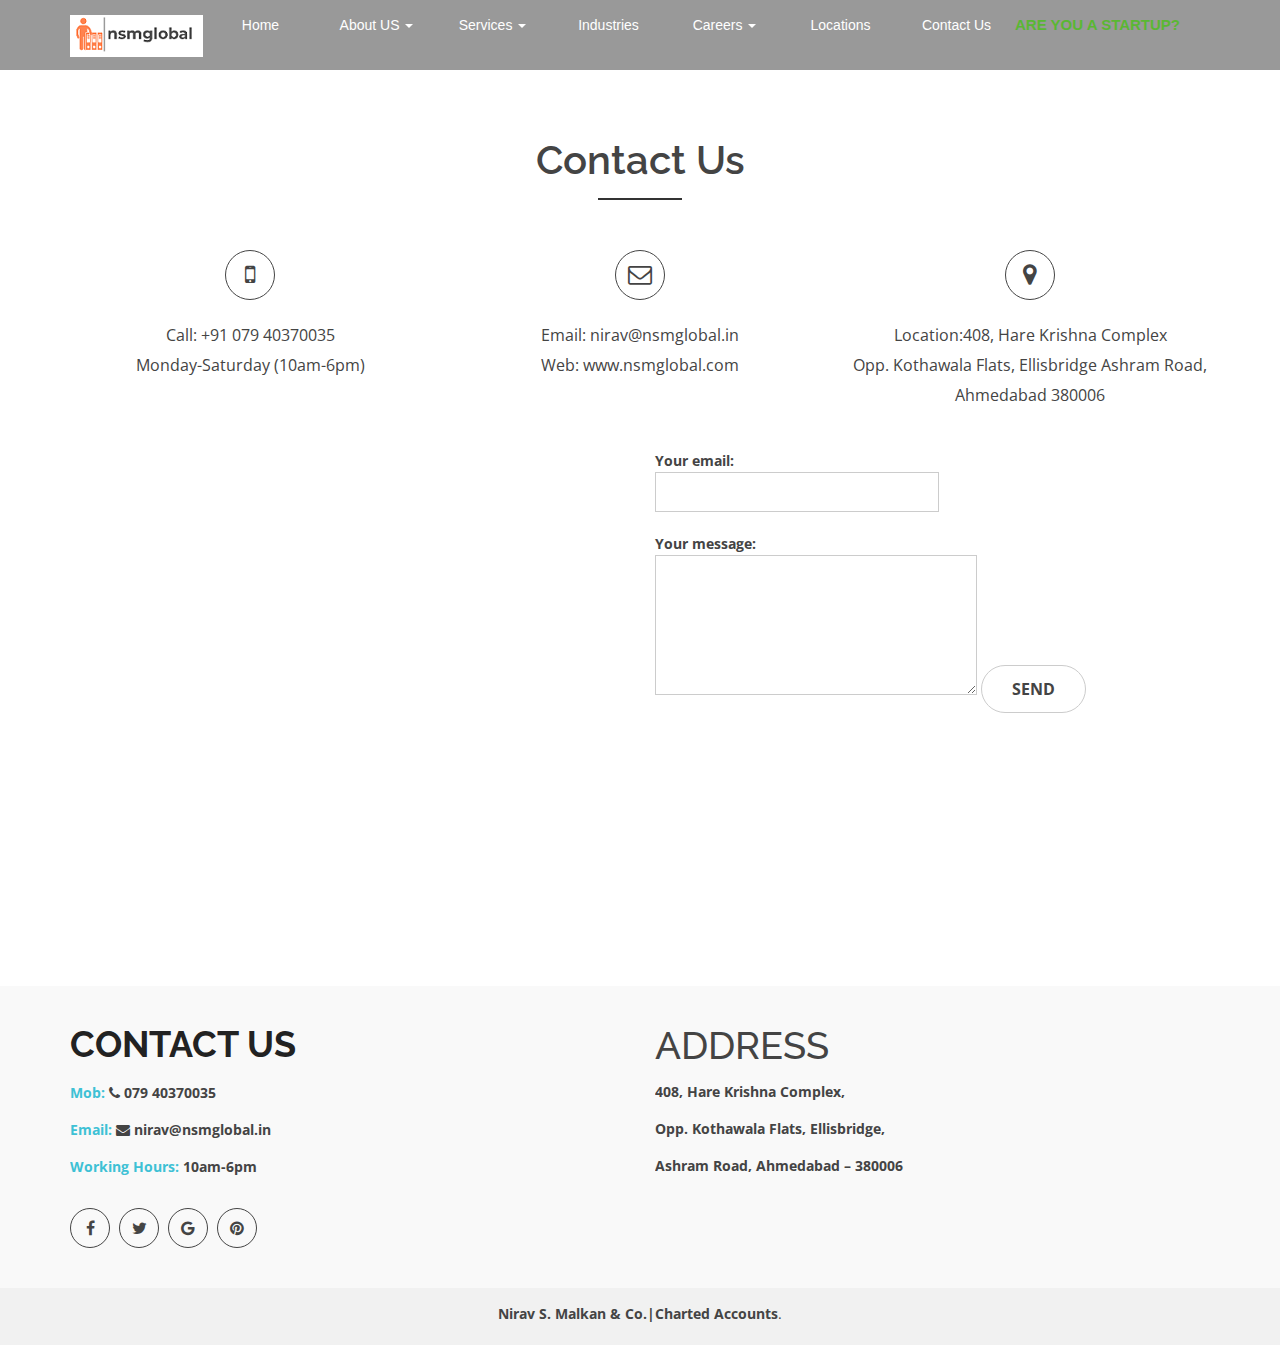
==== commit 56217f94: "Update contact_us.html" ====
--- a/contact_us.html
+++ b/contact_us.html
@@ -187,25 +187,21 @@
             <div class="form contact-form">
               <div id="sendmessage">Your message has been sent. Thank you!</div>
               <div id="errormessage"></div>
-              <form action="" method="post" role="form" class="contactForm">
-                <div class="form-group">
-                  <input type="text" name="name" class="form-control" id="name" placeholder="Your Name" data-rule="minlen:4" data-msg="Please enter at least 4 chars" />
-                  <div class="validation"></div>
-                </div>
-                <div class="form-group">
-                  <input type="email" class="form-control" name="email" id="email" placeholder="Your Email" data-rule="email" data-msg="Please enter a valid email" />
-                  <div class="validation"></div>
-                </div>
-                <div class="form-group">
-                  <input type="text" class="form-control" name="subject" id="subject" placeholder="Subject" data-rule="minlen:4" data-msg="Please enter at least 8 chars of subject" />
-                  <div class="validation"></div>
-                </div>
-                <div class="form-group">
-                  <textarea class="form-control" name="message" rows="5" data-rule="required" data-msg="Please write something for us" placeholder="Message"></textarea>
-                  <div class="validation"></div>
-                </div>
-                <div class="text-center"><button type="submit">Send Message</button></div>
-              </form>
+          <form
+  action="https://formspree.io/f/xyyrqpkr"
+  method="POST"
+>
+  <label>
+    Your email:
+    <input type="email" name="email">
+  </label>
+  <label>
+    Your message:
+    <textarea name="message"></textarea>
+  </label>
+  <!-- your other form fields go here -->
+  <button type="submit">Send</button>
+</form>
             </div>
           </div>
           <!-- End Left contact -->
@@ -313,4 +309,4 @@
 
 </html>
 
-  <!-- End reviews Area -->+  <!-- End reviews Area -->
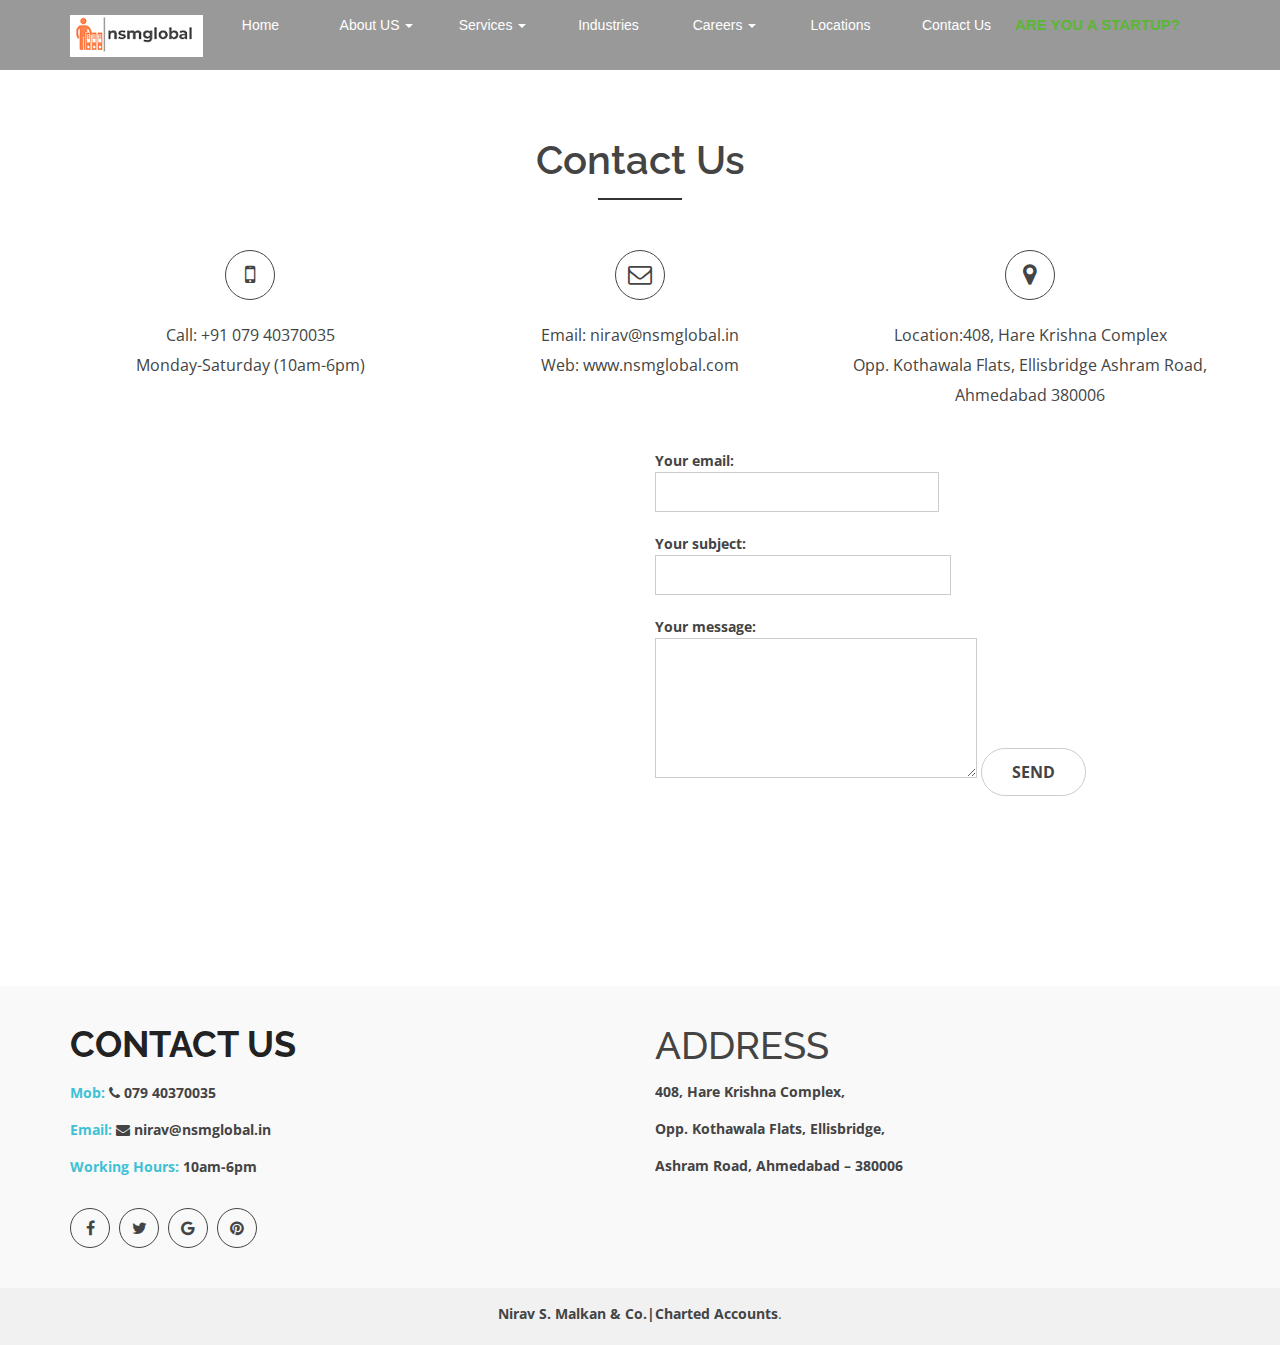
==== commit a81a7f7c: "Update contact_us.html" ====
--- a/contact_us.html
+++ b/contact_us.html
@@ -191,9 +191,14 @@
   action="https://formspree.io/f/xyyrqpkr"
   method="POST"
 >
-  <label>
+<input type="hidden" name="_next" value="https://poonamdholakia.github.io/repository/contact_us.html">
+<label>
     Your email:
     <input type="email" name="email">
+  </label>
+ <label>
+    Your subject:
+    <input type="text" name="_subject">
   </label>
   <label>
     Your message:
@@ -201,6 +206,7 @@
   </label>
   <!-- your other form fields go here -->
   <button type="submit">Send</button>
+		   <p id="my-form-status"></p>
 </form>
             </div>
           </div>
@@ -284,7 +290,38 @@
   </footer>
 
   <a href="#" class="back-to-top"><i class="fa fa-chevron-up"></i></a>
-
+<script>
+  var form = document.getElementById("my-form");
+  
+  async function handleSubmit(event) {
+    event.preventDefault();
+    var status = document.getElementById("my-form-status");
+    var data = new FormData(event.target);
+    fetch(event.target.action, {
+      method: form.method,
+      body: data,
+      headers: {
+          'Accept': 'application/json'
+      }
+    }).then(response => {
+      if (response.ok) {
+        status.innerHTML = "Thanks for your submission!";
+        form.reset()
+      } else {
+        response.json().then(data => {
+          if (Object.hasOwn(data, 'errors')) {
+            status.innerHTML = data["errors"].map(error => error["message"]).join(", ")
+          } else {
+            status.innerHTML = "Oops! There was a problem submitting your form"
+          }
+        })
+      }
+    }).catch(error => {
+      status.innerHTML = "Oops! There was a problem submitting your form"
+    });
+  }
+  form.addEventListener("submit", handleSubmit)
+</script>
   <!-- JavaScript Libraries -->
   <script src="lib/jquery/jquery.min.js"></script>
   <script src="lib/bootstrap/js/bootstrap.min.js"></script>
@@ -299,7 +336,7 @@
   <script src="lib/isotope/isotope.pkgd.min.js"></script>
 
   <!-- Contact Form JavaScript File -->
-  <script src="contactform/contactform.js"></script>
+<!--   <script src="contactform/contactform.js"></script> -->
 
   <script src="js/main.js"></script>
   <style>
